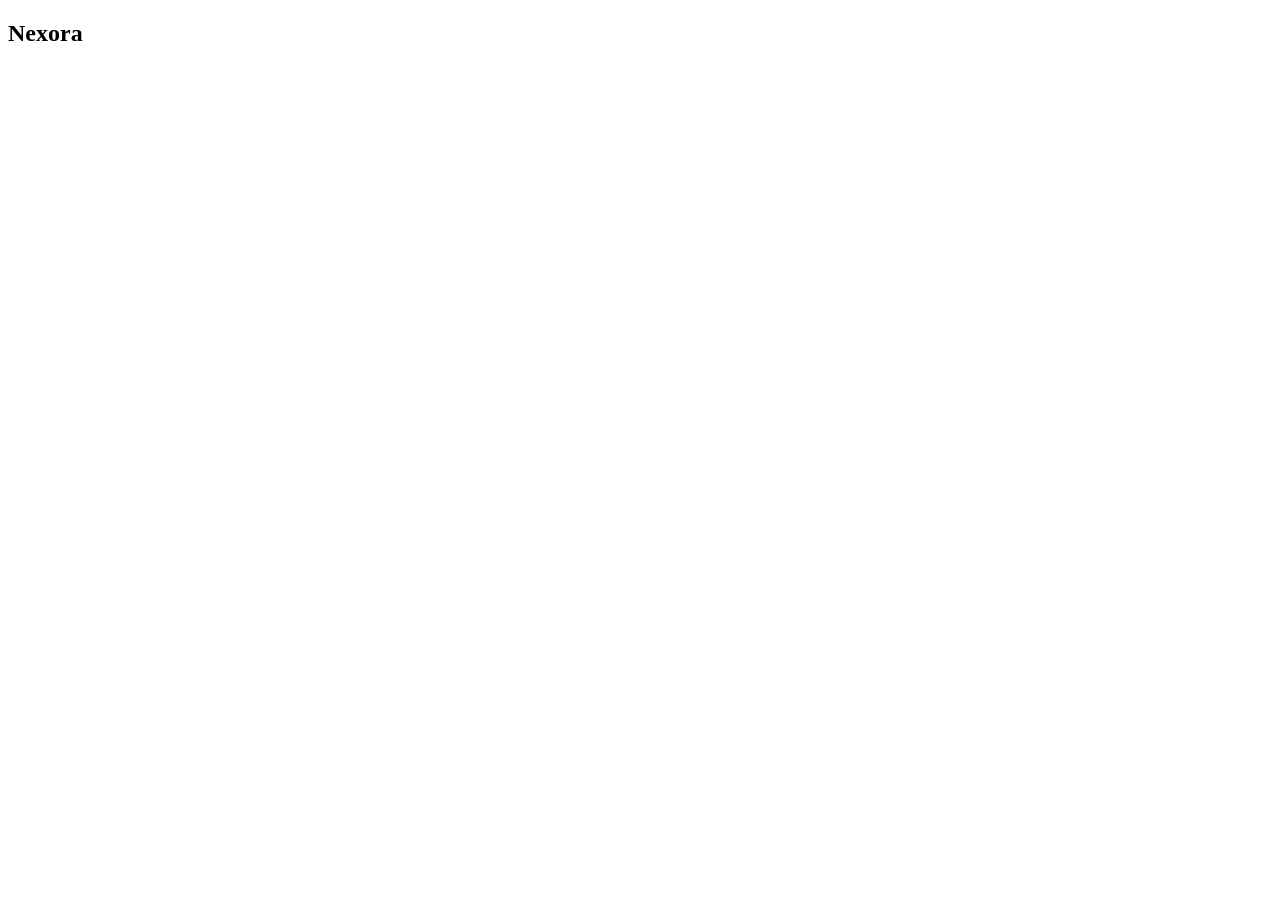
==== index.html @ 514aabbb "Add initial HTML structure for index.html" ====
<!DOCTYPE html>
<html lang="en">
<head>
    <meta charset="UTF-8">
    <meta name="viewport" content="width=device-width, initial-scale=1.0">
    <title>Nexora: Головна</title>
</head>
<body>
    <header>
        <h2 class="title-header"> Nexora</h2>
    </header>
    <main>

    </main>
    <footer>
        
    </footer>
</body>
</html>
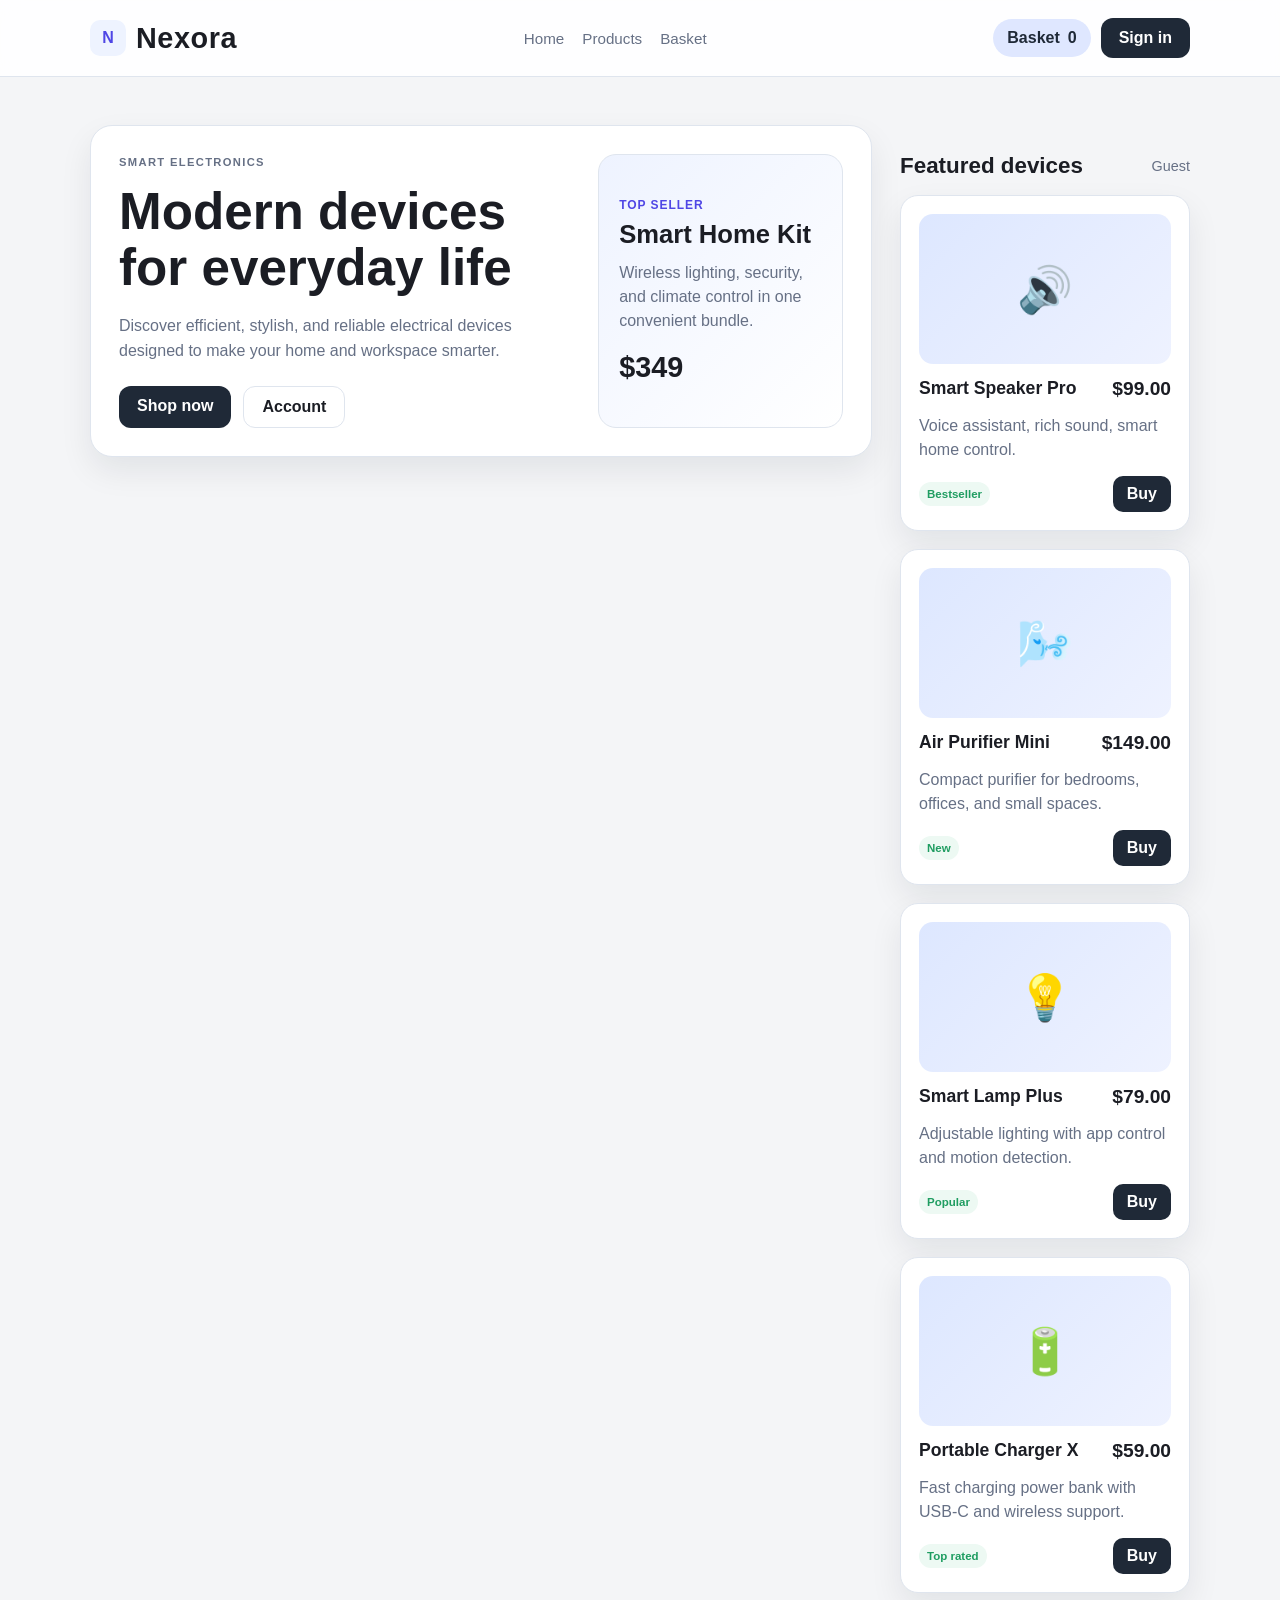
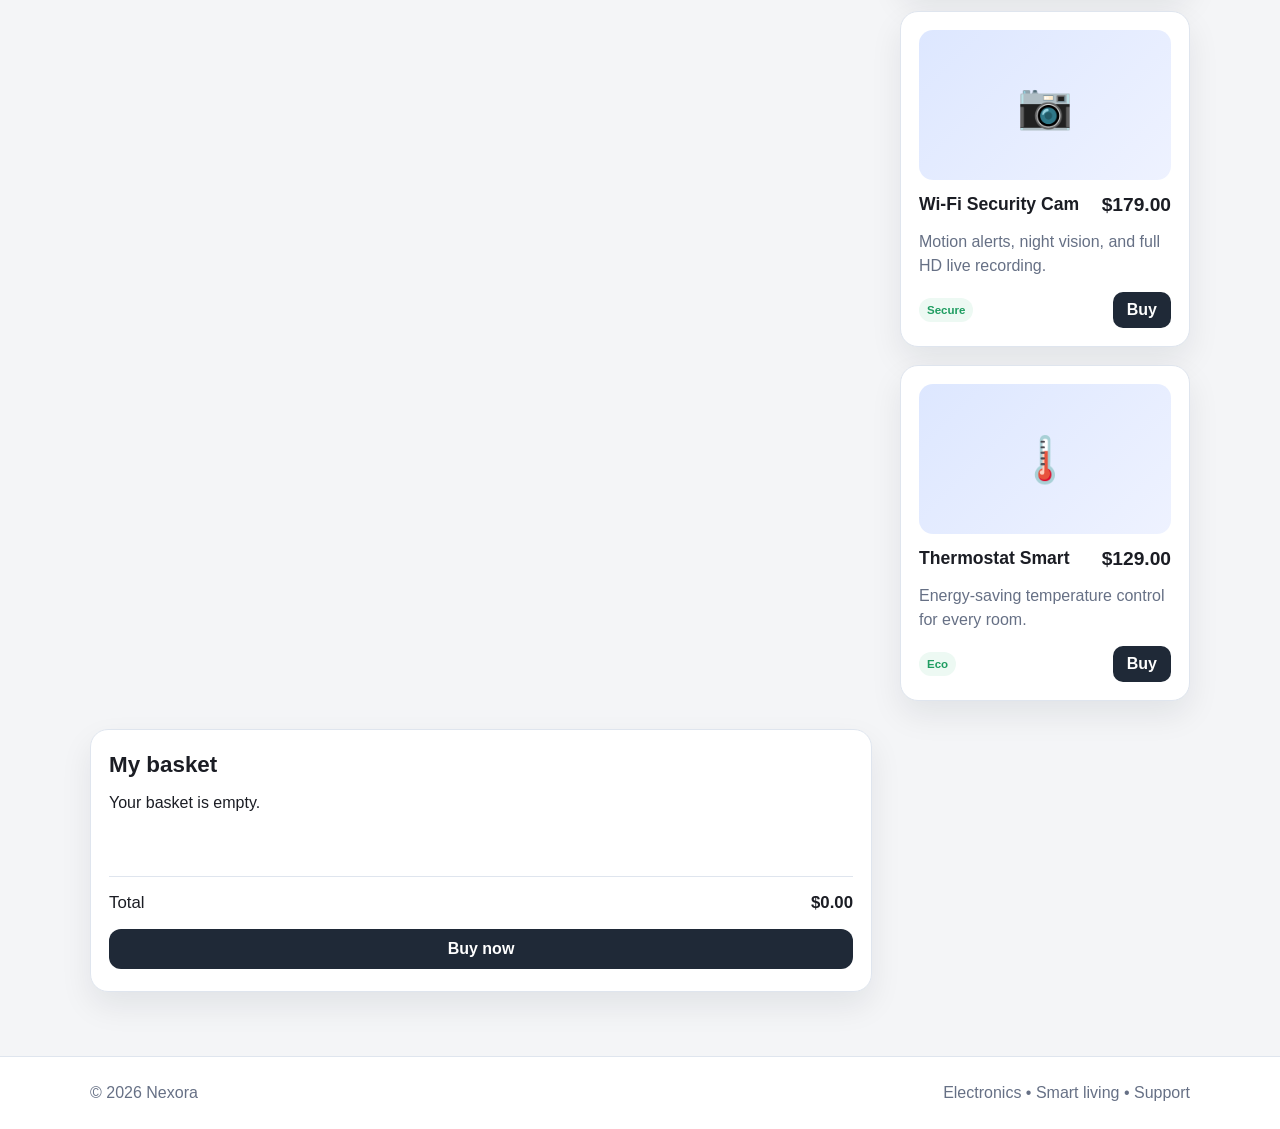
==== commit 9ab87945: "something" ====
--- a/index.html
+++ b/index.html
@@ -3,17 +3,105 @@
 <head>
     <meta charset="UTF-8">
     <meta name="viewport" content="width=device-width, initial-scale=1.0">
-    <title>Nexora: Головна</title>
+    <title>Nexora | Electrical Store</title>
+    <link rel="stylesheet" href="style.css">
 </head>
 <body>
-    <header>
-        <h2 class="title-header"> Nexora</h2>
+    <header class="site-header">
+        <div class="container header-inner">
+            <div class="brand-wrap">
+                <div class="brand-mark">N</div>
+                <h2 class="title-header">Nexora</h2>
+            </div>
+
+            <nav class="main-nav" aria-label="Main navigation">
+                <a href="#">Home</a>
+                <a href="#products">Products</a>
+                <a href="#cart">Basket</a>
+            </nav>
+
+            <div class="header-actions">
+                <div class="cart-pill" id="cart-summary">
+                    Basket <span id="cart-count">0</span>
+                </div>
+                <button id="signin-button" class="primary-button">Sign in</button>
+                <button id="signout-button" class="secondary-button hidden">Sign out</button>
+            </div>
+        </div>
     </header>
-    <main>
 
+    <main class="container page-content">
+        <section class="hero">
+            <div class="hero-copy">
+                <p class="eyebrow">Smart electronics</p>
+                <h1>Modern devices for everyday life</h1>
+                <p>
+                    Discover efficient, stylish, and reliable electrical devices designed to make your home and workspace smarter.
+                </p>
+                <div class="hero-buttons">
+                    <a href="#products" class="primary-button">Shop now</a>
+                    <button id="hero-signin" class="secondary-button">Account</button>
+                </div>
+            </div>
+
+            <div class="hero-card">
+                <span class="card-label">Top seller</span>
+                <h3>Smart Home Kit</h3>
+                <p>Wireless lighting, security, and climate control in one convenient bundle.</p>
+                <strong>$349</strong>
+            </div>
+        </section>
+
+        <section id="products" class="catalog">
+            <div class="section-header">
+                <h3>Featured devices</h3>
+                <span id="user-status">Guest</span>
+            </div>
+            <div id="product-grid" class="product-grid"></div>
+        </section>
+
+        <aside id="cart" class="cart-panel">
+            <div class="section-header">
+                <h3>My basket</h3>
+            </div>
+            <ul id="cart-items" class="cart-items">
+                <li class="empty-cart">Your basket is empty.</li>
+            </ul>
+            <div class="total-row">
+                <span>Total</span>
+                <strong id="total-price">$0.00</strong>
+            </div>
+            <button id="checkout-button" class="checkout-button">Buy now</button>
+        </aside>
     </main>
-    <footer>
-        
+
+    <footer class="site-footer">
+        <div class="container footer-inner">
+            <p>© 2026 Nexora</p>
+            <p>Electronics • Smart living • Support</p>
+        </div>
     </footer>
+
+    <div id="auth-modal" class="modal hidden" aria-hidden="true">
+        <div class="modal-content">
+            <button id="close-modal" class="close-modal" aria-label="Close sign in">×</button>
+            <h3>Sign in to Nexora</h3>
+            <form id="signin-form">
+                <label>
+                    Email
+                    <input id="email" type="email" placeholder="you@example.com" required>
+                </label>
+                <label>
+                    Password
+                    <input id="password" type="password" placeholder="Enter your password" required>
+                </label>
+                <button type="submit" class="primary-button full-width">Sign in</button>
+            </form>
+            <p class="demo-account">Demo account: demo@nexora.com / demo123</p>
+        </div>
+    </div>
+
+    <script src="script.js" defer></script>
 </body>
 </html>
+
--- a/style.css
+++ b/style.css
@@ -0,0 +1,486 @@
+:root {
+    --bg: #f4f5f7;
+    --panel: #ffffff;
+    --panel-alt: #eef3ff;
+    --text: #1b1d24;
+    --muted: #667085;
+    --border: #dfe5ee;
+    --primary: #1f2937;
+    --primary-soft: #dfe7ff;
+    --accent: #4f46e5;
+    --success: #1f9d61;
+    --shadow: 0 14px 32px rgba(17, 24, 39, 0.08);
+}
+
+* {
+    box-sizing: border-box;
+}
+
+html {
+    scroll-behavior: smooth;
+}
+
+body {
+    margin: 0;
+    font-family: Arial, Helvetica, sans-serif;
+    background: var(--bg);
+    color: var(--text);
+}
+
+a {
+    color: inherit;
+    text-decoration: none;
+}
+
+button,
+input {
+    font: inherit;
+}
+
+.container {
+    width: min(1100px, calc(100% - 32px));
+    margin: 0 auto;
+}
+
+.site-header {
+    background: rgba(255, 255, 255, 0.9);
+    border-bottom: 1px solid var(--border);
+    backdrop-filter: blur(10px);
+    position: sticky;
+    top: 0;
+    z-index: 10;
+}
+
+.header-inner {
+    display: flex;
+    align-items: center;
+    justify-content: space-between;
+    gap: 18px;
+    min-height: 76px;
+}
+
+.brand-wrap {
+    display: flex;
+    align-items: center;
+    gap: 10px;
+}
+
+.brand-mark {
+    width: 36px;
+    height: 36px;
+    display: grid;
+    place-items: center;
+    background: var(--panel-alt);
+    border-radius: 10px;
+    font-weight: 700;
+    color: var(--accent);
+}
+
+.title-header {
+    margin: 0;
+    font-size: 1.8rem;
+    letter-spacing: 0.02em;
+}
+
+.main-nav {
+    display: flex;
+    gap: 18px;
+    color: var(--muted);
+    font-size: 0.95rem;
+}
+
+.header-actions {
+    display: flex;
+    align-items: center;
+    gap: 10px;
+}
+
+.cart-pill {
+    background: var(--primary-soft);
+    color: var(--primary);
+    padding: 10px 14px;
+    border-radius: 999px;
+    font-weight: 700;
+    display: inline-flex;
+    align-items: center;
+    gap: 8px;
+}
+
+.primary-button,
+.secondary-button,
+.checkout-button {
+    border: none;
+    border-radius: 12px;
+    padding: 11px 18px;
+    font-weight: 700;
+    cursor: pointer;
+    transition: transform 0.2s ease, opacity 0.2s ease;
+}
+
+.primary-button,
+.checkout-button {
+    background: var(--primary);
+    color: #fff;
+}
+
+.secondary-button {
+    background: #fff;
+    border: 1px solid var(--border);
+    color: var(--text);
+}
+
+.primary-button:hover,
+.secondary-button:hover,
+.checkout-button:hover {
+    transform: translateY(-1px);
+}
+
+.hidden {
+    display: none !important;
+}
+
+.page-content {
+    padding: 48px 0 28px;
+    display: grid;
+    grid-template-columns: minmax(0, 2.2fr) minmax(290px, 0.8fr);
+    gap: 28px;
+    align-items: start;
+}
+
+.hero {
+    display: grid;
+    grid-template-columns: 1.5fr 0.8fr;
+    gap: 20px;
+    background: var(--panel);
+    border: 1px solid var(--border);
+    border-radius: 22px;
+    padding: 28px;
+    box-shadow: var(--shadow);
+}
+
+.eyebrow {
+    margin: 0 0 12px;
+    color: var(--accent);
+    text-transform: uppercase;
+    font-size: 0.7rem;
+    letter-spacing: 0.12em;
+    font-weight: 700;
+}
+
+.hero-copy h1 {
+    margin: 0;
+    font-size: clamp(2.1rem, 4vw, 3.3rem);
+    line-height: 1.1;
+}
+
+.hero-copy p {
+    color: var(--muted);
+    line-height: 1.6;
+    max-width: 560px;
+}
+
+.hero-buttons {
+    display: flex;
+    gap: 12px;
+    margin-top: 22px;
+    flex-wrap: wrap;
+}
+
+.hero-card {
+    background: linear-gradient(135deg, var(--panel-alt), #ffffff);
+    border: 1px solid var(--border);
+    border-radius: 18px;
+    padding: 22px 20px;
+    display: flex;
+    flex-direction: column;
+    justify-content: center;
+}
+
+.card-label {
+    display: inline-block;
+    margin-bottom: 8px;
+    font-size: 0.75rem;
+    text-transform: uppercase;
+    letter-spacing: 0.08em;
+    color: var(--accent);
+    font-weight: 700;
+}
+
+.hero-card h3 {
+    margin: 0 0 12px;
+    font-size: 1.6rem;
+}
+
+.hero-card p {
+    color: var(--muted);
+    line-height: 1.5;
+    margin: 0;
+}
+
+.hero-card strong {
+    display: block;
+    margin-top: 18px;
+    font-size: 1.8rem;
+}
+
+.catalog {
+    margin-top: 28px;
+    background: transparent;
+}
+
+.section-header {
+    display: flex;
+    align-items: center;
+    justify-content: space-between;
+    gap: 12px;
+    margin-bottom: 16px;
+}
+
+.section-header h3 {
+    margin: 0;
+    font-size: 1.4rem;
+}
+
+#user-status {
+    color: var(--muted);
+    font-size: 0.9rem;
+}
+
+.product-grid {
+    display: grid;
+    grid-template-columns: repeat(auto-fit, minmax(220px, 1fr));
+    gap: 18px;
+}
+
+.product-card {
+    background: var(--panel);
+    border: 1px solid var(--border);
+    border-radius: 18px;
+    padding: 18px;
+    box-shadow: var(--shadow);
+    display: flex;
+    flex-direction: column;
+    gap: 14px;
+}
+
+.product-image {
+    height: 150px;
+    border-radius: 14px;
+    background: linear-gradient(135deg, #dde7ff, #eef2ff);
+    display: flex;
+    align-items: center;
+    justify-content: center;
+    font-size: 2.8rem;
+}
+
+.product-info {
+    display: flex;
+    justify-content: space-between;
+    align-items: start;
+    gap: 10px;
+}
+
+.product-info h4 {
+    margin: 0;
+    font-size: 1.1rem;
+}
+
+.product-price {
+    font-size: 1.2rem;
+    font-weight: 700;
+}
+
+.product-card p {
+    color: var(--muted);
+    margin: 0;
+    line-height: 1.5;
+    min-height: 48px;
+}
+
+.product-meta {
+    display: flex;
+    justify-content: space-between;
+    align-items: center;
+    margin-top: auto;
+    gap: 12px;
+}
+
+.product-tag {
+    font-size: 0.72rem;
+    padding: 6px 8px;
+    border-radius: 999px;
+    background: #edf9f3;
+    color: var(--success);
+    font-weight: 700;
+}
+
+.buy-button {
+    border: none;
+    background: var(--primary);
+    color: #fff;
+    border-radius: 10px;
+    padding: 9px 14px;
+    cursor: pointer;
+    font-weight: 700;
+}
+
+.cart-panel {
+    background: var(--panel);
+    border: 1px solid var(--border);
+    border-radius: 18px;
+    padding: 22px 18px;
+    box-shadow: var(--shadow);
+    position: sticky;
+    top: 100px;
+}
+
+.cart-items {
+    list-style: none;
+    padding: 0;
+    margin: 0;
+    display: flex;
+    flex-direction: column;
+    gap: 12px;
+    min-height: 70px;
+}
+
+.cart-items li {
+    display: flex;
+    justify-content: space-between;
+    gap: 10px;
+    color: var(--text);
+    border-bottom: 1px solid var(--border);
+    padding-bottom: 10px;
+}
+
+.empty-cart {
+    color: var(--muted);
+    border: none !important;
+    padding-bottom: 0 !important;
+}
+
+.total-row {
+    display: flex;
+    justify-content: space-between;
+    align-items: center;
+    padding-top: 16px;
+    margin-top: 12px;
+    border-top: 1px solid var(--border);
+    font-size: 1.05rem;
+}
+
+.checkout-button {
+    width: 100%;
+    margin-top: 16px;
+}
+
+.site-footer {
+    border-top: 1px solid var(--border);
+    background: #fff;
+    margin-top: 36px;
+}
+
+.footer-inner {
+    display: flex;
+    align-items: center;
+    justify-content: space-between;
+    gap: 12px;
+    color: var(--muted);
+    min-height: 72px;
+    flex-wrap: wrap;
+}
+
+.modal {
+    position: fixed;
+    inset: 0;
+    background: rgba(12, 16, 24, 0.4);
+    display: grid;
+    place-items: center;
+    z-index: 20;
+}
+
+.modal-content {
+    position: relative;
+    width: min(440px, calc(100% - 24px));
+    background: #fff;
+    border-radius: 20px;
+    border: 1px solid var(--border);
+    padding: 24px 22px 20px;
+    box-shadow: var(--shadow);
+}
+
+.modal-content h3 {
+    margin: 0 0 18px;
+    font-size: 1.8rem;
+}
+
+#signin-form {
+    display: flex;
+    flex-direction: column;
+    gap: 16px;
+}
+
+#signin-form label {
+    display: flex;
+    flex-direction: column;
+    gap: 8px;
+    font-weight: 600;
+    color: var(--text);
+}
+
+#signin-form input {
+    border: 1px solid var(--border);
+    border-radius: 12px;
+    padding: 12px 14px;
+    font-size: 1rem;
+}
+
+.full-width {
+    width: 100%;
+    margin-top: 8px;
+}
+
+.close-modal {
+    position: absolute;
+    right: 16px;
+    top: 12px;
+    border: none;
+    background: transparent;
+    font-size: 2rem;
+    cursor: pointer;
+    color: var(--muted);
+}
+
+.demo-account {
+    text-align: center;
+    color: var(--muted);
+    margin-top: 18px;
+    font-size: 0.85rem;
+}
+
+@media (max-width: 860px) {
+    .page-content {
+        grid-template-columns: 1fr;
+    }
+
+    .hero {
+        grid-template-columns: 1fr;
+    }
+
+    .header-inner {
+        flex-wrap: wrap;
+        justify-content: center;
+        padding: 14px 0;
+    }
+
+    .main-nav {
+        order: 3;
+        width: 100%;
+        justify-content: center;
+    }
+
+    .cart-panel {
+        position: static;
+    }
+}
+
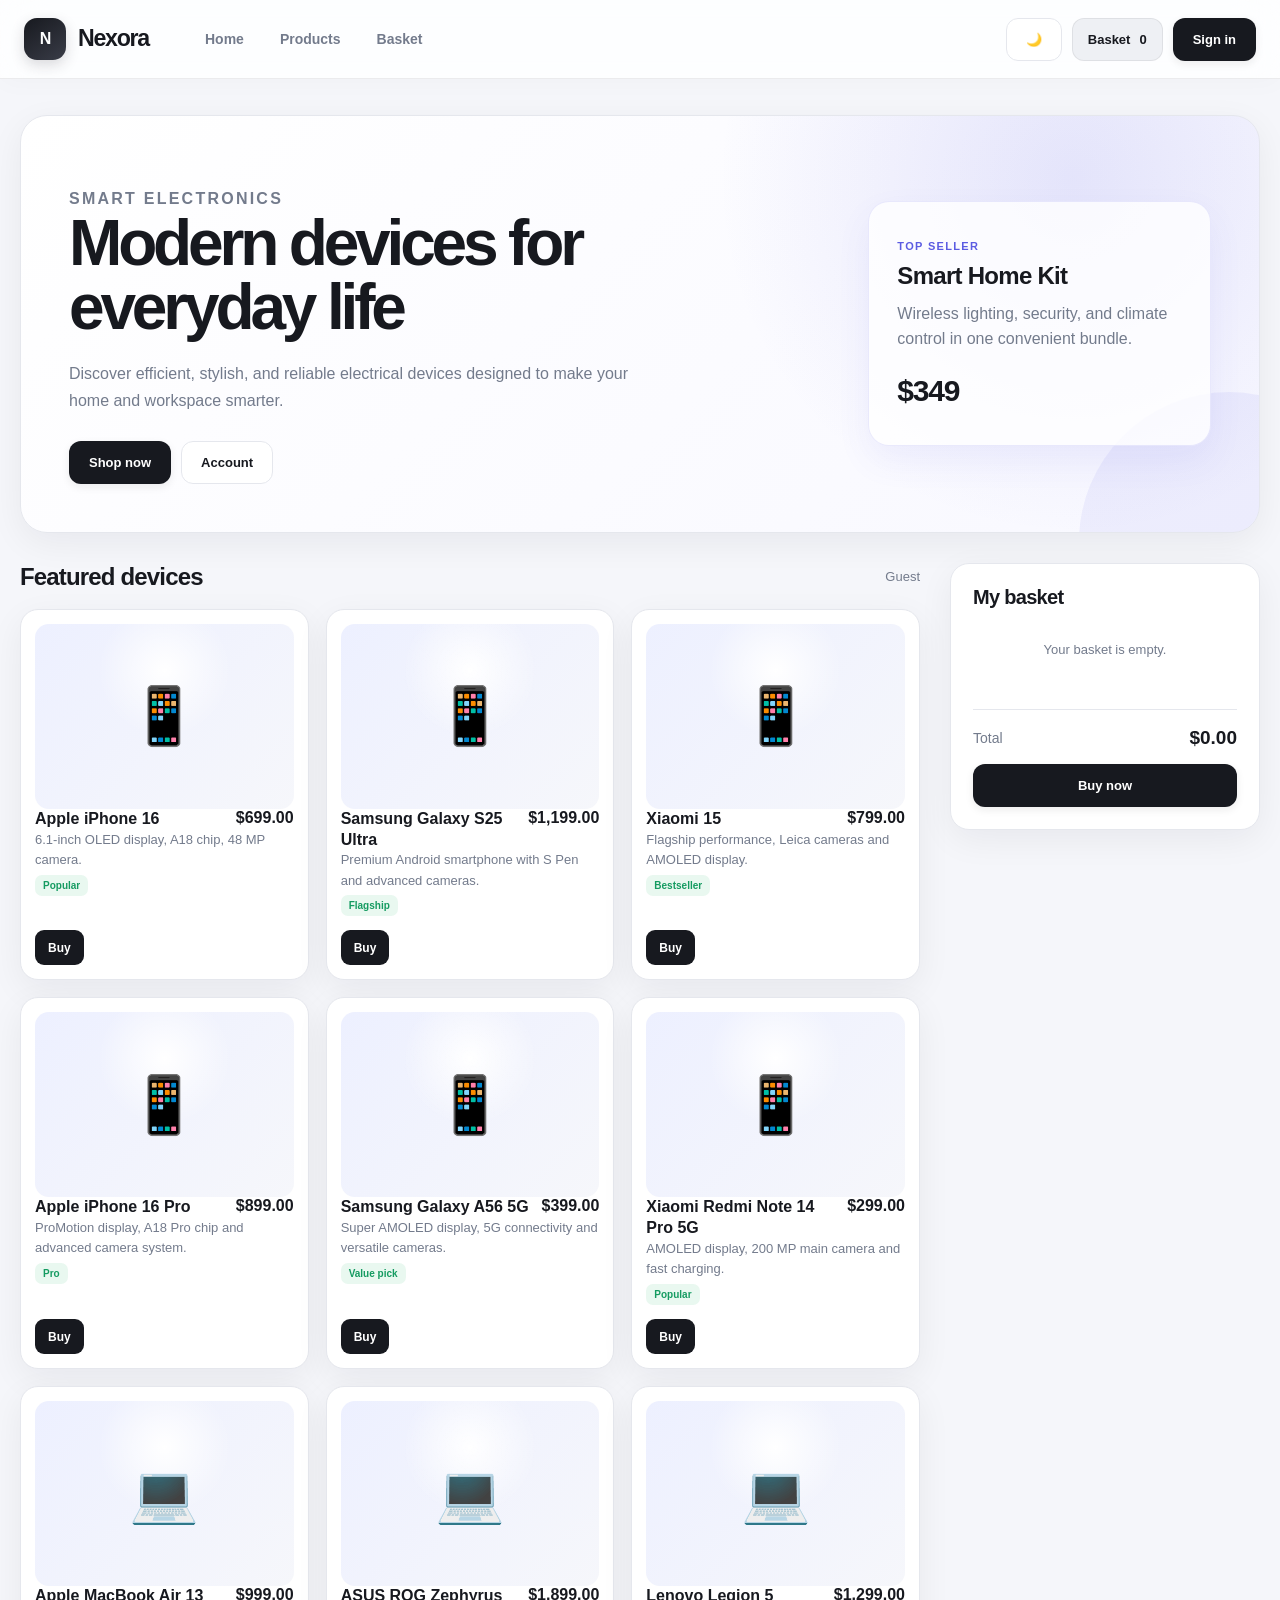
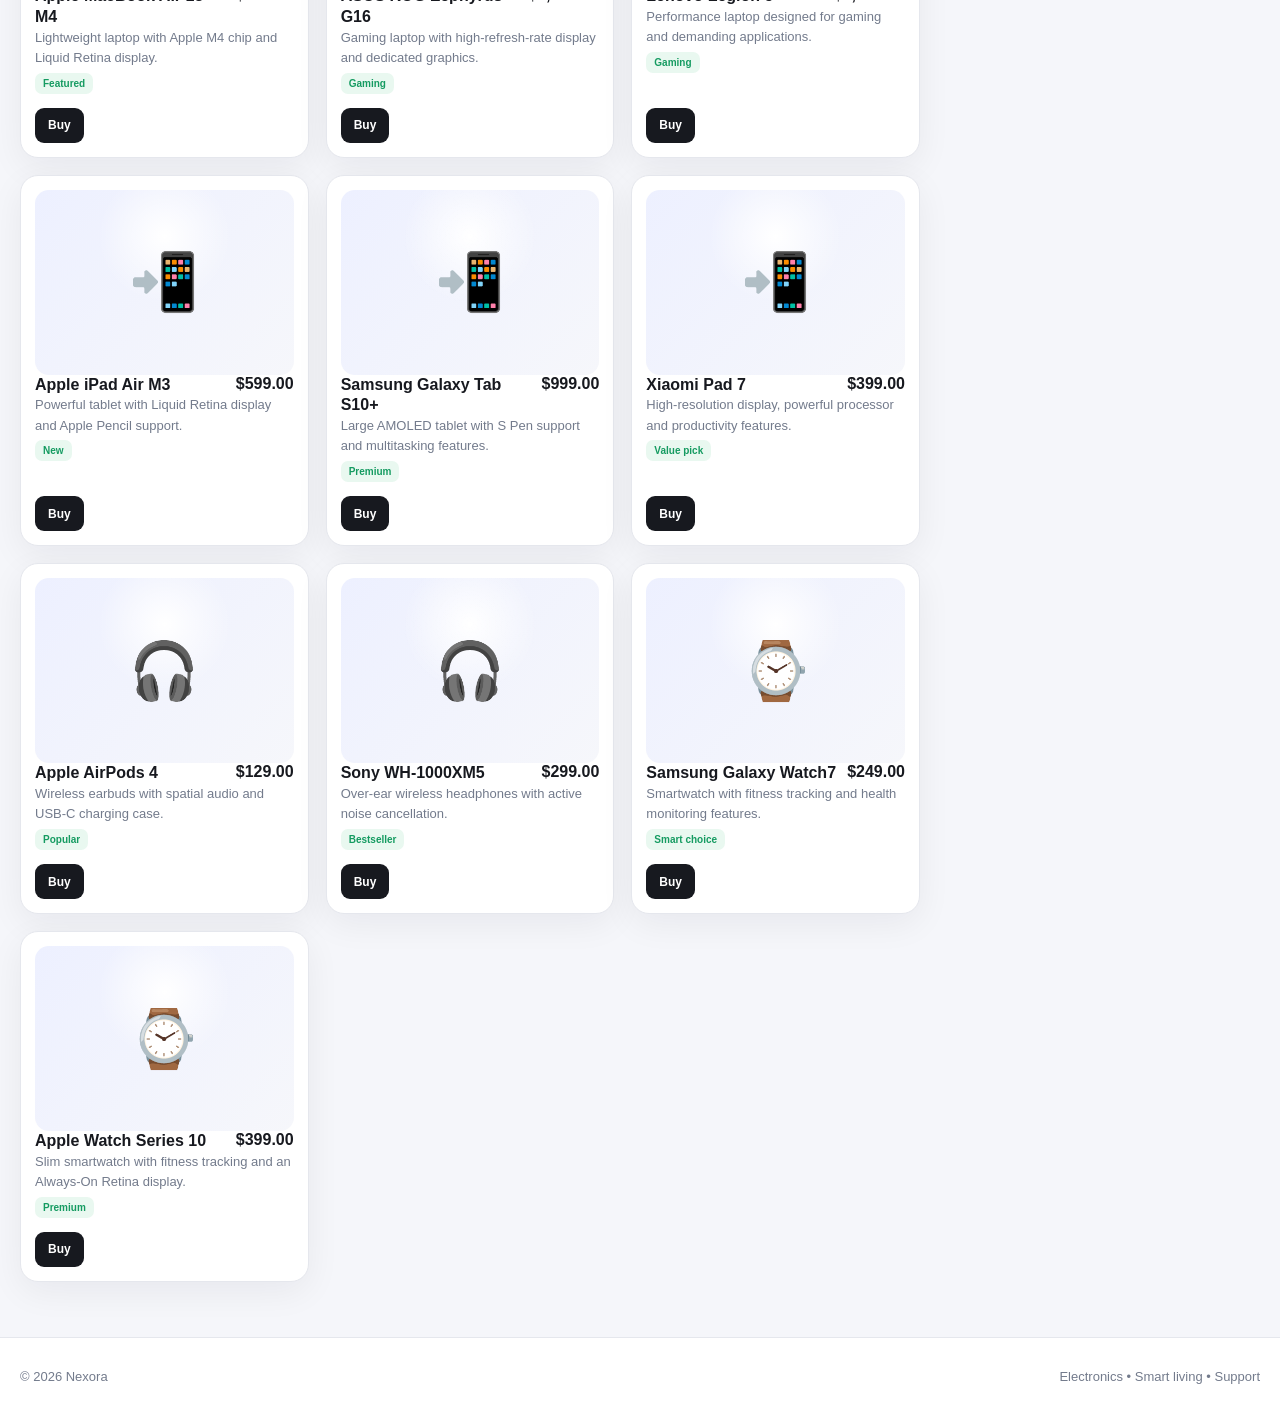
==== commit 70759f3c: "Дофіга всякого" ====
--- a/index.html
+++ b/index.html
@@ -21,6 +21,7 @@
             </nav>
 
             <div class="header-actions">
+                <button id="theme-button" class="secondary-button">🌙</button>
                 <div class="cart-pill" id="cart-summary">
                     Basket <span id="cart-count">0</span>
                 </div>
@@ -60,19 +61,23 @@
             <div id="product-grid" class="product-grid"></div>
         </section>
 
-        <aside id="cart" class="cart-panel">
-            <div class="section-header">
-                <h3>My basket</h3>
-            </div>
-            <ul id="cart-items" class="cart-items">
-                <li class="empty-cart">Your basket is empty.</li>
-            </ul>
-            <div class="total-row">
-                <span>Total</span>
-                <strong id="total-price">$0.00</strong>
-            </div>
-            <button id="checkout-button" class="checkout-button">Buy now</button>
-        </aside>
+
+<aside id="cart" class="cart-panel">
+    <div class="section-header">
+        <h3>My basket</h3>
+    </div>
+
+    <ul id="cart-items" class="cart-items">
+        <li class="empty-cart">Your basket is empty.</li>
+    </ul>
+
+    <div class="total-row">
+        <span>Total</span>
+        <strong id="total-price">$0.00</strong>
+    </div>
+
+    <button id="checkout-button" class="checkout-button">Buy now</button>
+</aside>
     </main>
 
     <footer class="site-footer">
--- a/style.css
+++ b/style.css
@@ -1,15 +1,15 @@
 :root {
-    --bg: #f4f5f7;
+    --bg: #f5f6fa;
     --panel: #ffffff;
-    --panel-alt: #eef3ff;
-    --text: #1b1d24;
-    --muted: #667085;
-    --border: #dfe5ee;
-    --primary: #1f2937;
-    --primary-soft: #dfe7ff;
-    --accent: #4f46e5;
-    --success: #1f9d61;
-    --shadow: 0 14px 32px rgba(17, 24, 39, 0.08);
+    --text: #17191f;
+    --muted: #737b8c;
+    --border: #e5e7ed;
+    --primary: #17191f;
+    --primary-soft: #eef0f4;
+    --accent: #5b5ce2;
+    --success: #159b61;
+    --shadow: 0 10px 35px rgba(20, 24, 35, 0.06);
+    --shadow-hover: 0 18px 45px rgba(20, 24, 35, 0.1);
 }
 
 * {
@@ -22,9 +22,10 @@
 
 body {
     margin: 0;
-    font-family: Arial, Helvetica, sans-serif;
+    min-width: 320px;
     background: var(--bg);
     color: var(--text);
+    font-family: Inter, Arial, Helvetica, sans-serif;
 }
 
 a {
@@ -37,381 +38,681 @@
     font: inherit;
 }
 
+button {
+    cursor: pointer;
+}
+
+.hidden {
+    display: none !important;
+}
+
 .container {
-    width: min(1100px, calc(100% - 32px));
+    width: min(1240px, calc(100% - 40px));
     margin: 0 auto;
 }
 
+
+/* HEADER */
+
 .site-header {
-    background: rgba(255, 255, 255, 0.9);
-    border-bottom: 1px solid var(--border);
-    backdrop-filter: blur(10px);
     position: sticky;
     top: 0;
-    z-index: 10;
+    z-index: 1000;
+    background: rgba(255, 255, 255, 0.82);
+    border-bottom: 1px solid rgba(20, 20, 25, 0.08);
+    backdrop-filter: blur(22px) saturate(180%);
+    -webkit-backdrop-filter: blur(22px) saturate(180%);
+    box-shadow: 0 4px 24px rgba(20, 20, 25, 0.025);
+    transition: background 0.25s ease, box-shadow 0.25s ease;
 }
 
 .header-inner {
-    display: flex;
-    align-items: center;
-    justify-content: space-between;
-    gap: 18px;
-    min-height: 76px;
+    width: min(1280px, calc(100% - 48px));
+    min-height: 78px;
+    margin: 0 auto;
+    display: flex;
+    align-items: center;
+    gap: 42px;
 }
 
 .brand-wrap {
-    display: flex;
-    align-items: center;
-    gap: 10px;
+    display: inline-flex;
+    align-items: center;
+    gap: 12px;
+    flex-shrink: 0;
+    text-decoration: none;
 }
 
 .brand-mark {
-    width: 36px;
-    height: 36px;
+    position: relative;
+    width: 42px;
+    height: 42px;
     display: grid;
     place-items: center;
-    background: var(--panel-alt);
-    border-radius: 10px;
-    font-weight: 700;
-    color: var(--accent);
+    border-radius: 13px;
+    background: linear-gradient(145deg, var(--primary), #393c47);
+    color: #fff;
+    font-size: 16px;
+    font-weight: 850;
+    letter-spacing: -0.06em;
+    box-shadow: 0 5px 14px rgba(35, 37, 45, 0.17);
+    transition: transform 0.25s ease, box-shadow 0.25s ease;
+}
+
+.brand-wrap:hover .brand-mark {
+    transform: translateY(-2px) rotate(-3deg);
+    box-shadow: 0 8px 20px rgba(35, 37, 45, 0.23);
 }
 
 .title-header {
     margin: 0;
-    font-size: 1.8rem;
-    letter-spacing: 0.02em;
+    color: var(--text);
+    font-size: 1.45rem;
+    font-weight: 850;
+    letter-spacing: -0.055em;
+    line-height: 1;
 }
 
 .main-nav {
     display: flex;
-    gap: 18px;
+    align-items: center;
+    gap: 8px;
+    margin-right: auto;
     color: var(--muted);
-    font-size: 0.95rem;
+    font-size: 14px;
+    font-weight: 650;
+}
+
+.main-nav a {
+    position: relative;
+    display: inline-flex;
+    align-items: center;
+    min-height: 42px;
+    padding: 0 14px;
+    border-radius: 10px;
+    color: inherit;
+    text-decoration: none;
+    transition: color 0.2s ease, background 0.2s ease;
+}
+
+.main-nav a:hover {
+    color: var(--text);
+    background: rgba(20, 20, 25, 0.045);
+}
+
+.main-nav a:focus-visible,
+.header-actions a:focus-visible,
+.header-actions button:focus-visible {
+    outline: 3px solid rgba(100, 90, 220, 0.35);
+    outline-offset: 3px;
 }
 
 .header-actions {
     display: flex;
     align-items: center;
     gap: 10px;
-}
-
-.cart-pill {
-    background: var(--primary-soft);
-    color: var(--primary);
-    padding: 10px 14px;
-    border-radius: 999px;
-    font-weight: 700;
-    display: inline-flex;
-    align-items: center;
-    gap: 8px;
+    flex-shrink: 0;
 }
 
 .primary-button,
 .secondary-button,
 .checkout-button {
-    border: none;
+    min-height: 43px;
+    padding: 0 19px;
+    display: inline-flex;
+    align-items: center;
+    justify-content: center;
+    gap: 8px;
+    border: 1px solid transparent;
     border-radius: 12px;
-    padding: 11px 18px;
-    font-weight: 700;
+    font-family: inherit;
+    font-size: 13px;
+    font-weight: 750;
+    text-decoration: none;
+    white-space: nowrap;
     cursor: pointer;
-    transition: transform 0.2s ease, opacity 0.2s ease;
+    transition:
+        transform 0.2s ease,
+        background 0.2s ease,
+        border-color 0.2s ease,
+        box-shadow 0.2s ease;
 }
 
 .primary-button,
 .checkout-button {
     background: var(--primary);
     color: #fff;
+    box-shadow: 0 3px 8px rgba(20, 20, 25, 0.08);
+}
+
+.primary-button:hover,
+.checkout-button:hover {
+    transform: translateY(-2px);
+    background: #2a2d34;
+    box-shadow: 0 7px 16px rgba(20, 20, 25, 0.13);
 }
 
 .secondary-button {
-    background: #fff;
+    background: rgba(255, 255, 255, 0.8);
+    color: var(--text);
+    border-color: var(--border);
+}
+
+.secondary-button:hover {
+    background: var(--bg);
+    border-color: #c9cbd2;
+    transform: translateY(-1px);
+}
+
+.cart-pill {
+    min-height: 43px;
+    padding: 0 15px;
+    display: inline-flex;
+    align-items: center;
+    justify-content: center;
+    gap: 9px;
+    border: 1px solid rgba(20, 20, 25, 0.07);
+    border-radius: 12px;
+    background: var(--primary-soft);
+    color: var(--text);
+    font-size: 13px;
+    font-weight: 750;
+    text-decoration: none;
+    white-space: nowrap;
+    transition: background 0.2s ease, transform 0.2s ease;
+}
+
+.cart-pill:hover {
+    background: #e9e8f3;
+    transform: translateY(-1px);
+}
+
+@media (max-width: 900px) {
+    .header-inner {
+        gap: 20px;
+        width: calc(100% - 32px);
+    }
+
+    .main-nav {
+        gap: 2px;
+    }
+
+    .main-nav a {
+        padding: 0 9px;
+        font-size: 13px;
+    }
+
+    .header-actions {
+        gap: 7px;
+    }
+
+    .primary-button,
+    .secondary-button,
+    .cart-pill {
+        padding: 0 12px;
+    }
+}
+
+@media (max-width: 640px) {
+    .header-inner {
+        min-height: 66px;
+        width: calc(100% - 24px);
+        gap: 12px;
+        flex-wrap: wrap;
+        padding: 12px 0;
+    }
+
+    .brand-mark {
+        width: 38px;
+        height: 38px;
+        border-radius: 11px;
+    }
+
+    .title-header {
+        font-size: 1.25rem;
+    }
+
+    .main-nav {
+        order: 3;
+        width: 100%;
+        margin: 0;
+        justify-content: space-between;
+        gap: 4px;
+    }
+
+    .main-nav a {
+        min-height: 36px;
+        padding: 0 10px;
+        font-size: 12px;
+    }
+
+    .header-actions {
+        margin-left: auto;
+        gap: 6px;
+    }
+
+    .primary-button,
+    .secondary-button,
+    .checkout-button,
+    .cart-pill {
+        min-height: 37px;
+        padding: 0 10px;
+        border-radius: 10px;
+        font-size: 12px;
+    }
+}
+
+@media (max-width: 380px) {
+    .header-inner {
+        gap: 8px;
+    }
+
+    .brand-wrap {
+        gap: 7px;
+    }
+
+    .title-header {
+        font-size: 1.1rem;
+    }
+
+    .main-nav a {
+        padding: 0 7px;
+        font-size: 11px;
+    }
+
+    .header-actions {
+        gap: 4px;
+    }
+
+    .primary-button,
+    .secondary-button,
+    .cart-pill {
+        padding: 0 8px;
+        font-size: 11px;
+    }
+}
+
+@media (prefers-reduced-motion: reduce) {
+    .site-header,
+    .brand-mark,
+    .main-nav a,
+    .primary-button,
+    .secondary-button,
+    .checkout-button,
+    .cart-pill {
+        transition: none;
+    }
+}
+
+
+/* MAIN LAYOUT */
+
+.page-content {
+    display: grid;
+    grid-template-columns: minmax(0, 1fr) 310px;
+    gap: 30px;
+    padding: 36px 0 55px;
+}
+
+/* IMPORTANT:
+   HERO занимает всю ширину,
+   поэтому товары больше не уезжают наверх вправо.
+*/
+
+.hero {
+    grid-column: 1 / -1;
+    min-height: 360px;
+    position: relative;
+    overflow: hidden;
+    display: grid;
+    grid-template-columns: minmax(0, 1.45fr) minmax(300px, 0.65fr);
+    gap: 35px;
+    padding: 48px;
     border: 1px solid var(--border);
-    color: var(--text);
-}
-
-.primary-button:hover,
-.secondary-button:hover,
-.checkout-button:hover {
-    transform: translateY(-1px);
-}
-
-.hidden {
-    display: none !important;
-}
-
-.page-content {
-    padding: 48px 0 28px;
-    display: grid;
-    grid-template-columns: minmax(0, 2.2fr) minmax(290px, 0.8fr);
-    gap: 28px;
-    align-items: start;
-}
-
-.hero {
-    display: grid;
-    grid-template-columns: 1.5fr 0.8fr;
-    gap: 20px;
-    background: var(--panel);
-    border: 1px solid var(--border);
-    border-radius: 22px;
-    padding: 28px;
+    border-radius: 27px;
+    background:
+        radial-gradient(
+            circle at 85% 15%,
+            rgba(91, 92, 226, 0.14),
+            transparent 32%
+        ),
+        linear-gradient(135deg, #ffffff, #f8f8ff);
     box-shadow: var(--shadow);
+}
+
+.hero::after {
+    content: "";
+    position: absolute;
+    width: 300px;
+    height: 300px;
+    right: -120px;
+    bottom: -160px;
+    border-radius: 50%;
+    background: rgba(91, 92, 226, 0.08);
+}
+
+.hero-copy {
+    position: relative;
+    z-index: 2;
 }
 
 .eyebrow {
     margin: 0 0 12px;
     color: var(--accent);
+    font-size: 12px;
+    font-weight: 800;
+    letter-spacing: 0.14em;
     text-transform: uppercase;
-    font-size: 0.7rem;
+}
+
+.hero-copy h1 {
+    max-width: 700px;
+    margin: 0;
+    font-size: clamp(2.7rem, 5vw, 4.5rem);
+    line-height: 0.99;
+    letter-spacing: -0.065em;
+}
+
+.hero-copy p {
+    max-width: 590px;
+    margin: 22px 0 0;
+    color: var(--muted);
+    font-size: 16px;
+    line-height: 1.65;
+}
+
+.hero-buttons {
+    display: flex;
+    gap: 10px;
+    margin-top: 27px;
+}
+
+.hero-card {
+    position: relative;
+    z-index: 2;
+    align-self: center;
+    min-height: 245px;
+    display: flex;
+    flex-direction: column;
+    justify-content: center;
+    padding: 28px;
+    border: 1px solid rgba(91, 92, 226, 0.13);
+    border-radius: 21px;
+    background: rgba(255, 255, 255, 0.8);
+    box-shadow: 0 15px 35px rgba(91, 92, 226, 0.07);
+}
+
+.card-label {
+    margin-bottom: 10px;
+    color: var(--accent);
+    font-size: 11px;
+    font-weight: 800;
     letter-spacing: 0.12em;
-    font-weight: 700;
-}
-
-.hero-copy h1 {
+    text-transform: uppercase;
+}
+
+.hero-card h3 {
     margin: 0;
-    font-size: clamp(2.1rem, 4vw, 3.3rem);
-    line-height: 1.1;
-}
-
-.hero-copy p {
+    font-size: 24px;
+    letter-spacing: -0.03em;
+}
+
+.hero-card p {
+    margin: 12px 0 0;
     color: var(--muted);
-    line-height: 1.6;
-    max-width: 560px;
-}
-
-.hero-buttons {
-    display: flex;
-    gap: 12px;
+    line-height: 1.55;
+}
+
+.hero-card strong {
     margin-top: 22px;
-    flex-wrap: wrap;
-}
-
-.hero-card {
-    background: linear-gradient(135deg, var(--panel-alt), #ffffff);
+    font-size: 30px;
+    letter-spacing: -0.04em;
+}
+
+/* CATALOG */
+
+.catalog {
+    grid-column: 1;
+    grid-row: 2;
+    min-width: 0;
+}
+
+.section-header {
+    display: flex;
+    align-items: center;
+    justify-content: space-between;
+    gap: 15px;
+    margin-bottom: 18px;
+}
+
+.section-header h3 {
+    margin: 0;
+    font-size: 24px;
+    letter-spacing: -0.035em;
+}
+
+#user-status {
+    color: var(--muted);
+    font-size: 13px;
+}
+
+/* PRODUCT GRID */
+
+.product-grid {
+    display: grid;
+    grid-template-columns: repeat(3, minmax(0, 1fr));
+    gap: 17px;
+}
+
+.product-card {
+    min-width: 0;
+    display: flex;
+    flex-direction: column;
+    gap: 14px;
+    padding: 14px;
     border: 1px solid var(--border);
     border-radius: 18px;
-    padding: 22px 20px;
-    display: flex;
-    flex-direction: column;
+    background: var(--panel);
+    box-shadow: var(--shadow);
+    transition:
+        transform 0.25s ease,
+        box-shadow 0.25s ease;
+}
+
+.product-card:hover {
+    transform: translateY(-5px);
+    box-shadow: var(--shadow-hover);
+}
+
+.product-image {
+    width: 100%;
+    height: 185px;
+    display: flex;
+    align-items: center;
     justify-content: center;
-}
-
-.card-label {
-    display: inline-block;
-    margin-bottom: 8px;
-    font-size: 0.75rem;
-    text-transform: uppercase;
-    letter-spacing: 0.08em;
-    color: var(--accent);
-    font-weight: 700;
-}
-
-.hero-card h3 {
-    margin: 0 0 12px;
-    font-size: 1.6rem;
-}
-
-.hero-card p {
-    color: var(--muted);
-    line-height: 1.5;
-    margin: 0;
-}
-
-.hero-card strong {
-    display: block;
-    margin-top: 18px;
-    font-size: 1.8rem;
-}
-
-.catalog {
-    margin-top: 28px;
-    background: transparent;
-}
-
-.section-header {
-    display: flex;
-    align-items: center;
+    border-radius: 14px;
+    background:
+        radial-gradient(circle at 50% 25%, white, transparent 35%),
+        linear-gradient(135deg, #edf0ff, #f6f7fb);
+    font-size: 3.5rem;
+}
+
+.product-info {
+    display: flex;
+    align-items: flex-start;
     justify-content: space-between;
-    gap: 12px;
-    margin-bottom: 16px;
-}
-
-.section-header h3 {
-    margin: 0;
-    font-size: 1.4rem;
-}
-
-#user-status {
-    color: var(--muted);
-    font-size: 0.9rem;
-}
-
-.product-grid {
-    display: grid;
-    grid-template-columns: repeat(auto-fit, minmax(220px, 1fr));
-    gap: 18px;
-}
-
-.product-card {
-    background: var(--panel);
-    border: 1px solid var(--border);
-    border-radius: 18px;
-    padding: 18px;
-    box-shadow: var(--shadow);
-    display: flex;
-    flex-direction: column;
-    gap: 14px;
-}
-
-.product-image {
-    height: 150px;
-    border-radius: 14px;
-    background: linear-gradient(135deg, #dde7ff, #eef2ff);
-    display: flex;
-    align-items: center;
-    justify-content: center;
-    font-size: 2.8rem;
-}
-
-.product-info {
-    display: flex;
-    justify-content: space-between;
-    align-items: start;
     gap: 10px;
 }
 
 .product-info h4 {
     margin: 0;
-    font-size: 1.1rem;
+    font-size: 16px;
+    line-height: 1.3;
 }
 
 .product-price {
-    font-size: 1.2rem;
+    flex-shrink: 0;
+    font-size: 16px;
+    font-weight: 800;
+}
+
+.product-card p {
+    min-height: 45px;
+    margin: 0;
+    color: var(--muted);
+    font-size: 13px;
+    line-height: 1.55;
+}
+
+.product-meta {
+    display: flex;
+    align-items: center;
+    justify-content: space-between;
+    gap: 10px;
+    margin-top: auto;
+}
+
+.product-tag {
+    padding: 5px 8px;
+    border-radius: 7px;
+    background: #e9f8f0;
+    color: var(--success);
+    font-size: 10px;
+    font-weight: 800;
+}
+
+.buy-button {
+    min-height: 35px;
+    padding: 0 13px;
+    border: 0;
+    border-radius: 9px;
+    background: var(--primary);
+    color: white;
+    font-size: 12px;
     font-weight: 700;
-}
-
-.product-card p {
-    color: var(--muted);
-    margin: 0;
-    line-height: 1.5;
-    min-height: 48px;
-}
-
-.product-meta {
-    display: flex;
-    justify-content: space-between;
-    align-items: center;
-    margin-top: auto;
+    transition: 0.2s ease;
+}
+
+.buy-button:hover {
+    background: var(--accent);
+    transform: translateY(-1px);
+}
+
+/* CART */
+
+.cart-panel {
+    grid-column: 2;
+    grid-row: 2;
+    align-self: start;
+    position: sticky;
+    top: 92px;
+    padding: 22px;
+    border: 1px solid var(--border);
+    border-radius: 19px;
+    background: var(--panel);
+    box-shadow: var(--shadow);
+}
+
+.cart-panel .section-header {
+    margin-bottom: 15px;
+}
+
+.cart-panel .section-header h3 {
+    font-size: 20px;
+}
+
+.cart-items {
+    min-height: 80px;
+    display: flex;
+    flex-direction: column;
     gap: 12px;
-}
-
-.product-tag {
-    font-size: 0.72rem;
-    padding: 6px 8px;
-    border-radius: 999px;
-    background: #edf9f3;
-    color: var(--success);
-    font-weight: 700;
-}
-
-.buy-button {
-    border: none;
-    background: var(--primary);
-    color: #fff;
-    border-radius: 10px;
-    padding: 9px 14px;
-    cursor: pointer;
-    font-weight: 700;
-}
-
-.cart-panel {
-    background: var(--panel);
-    border: 1px solid var(--border);
-    border-radius: 18px;
-    padding: 22px 18px;
-    box-shadow: var(--shadow);
-    position: sticky;
-    top: 100px;
-}
-
-.cart-items {
-    list-style: none;
     padding: 0;
     margin: 0;
-    display: flex;
-    flex-direction: column;
-    gap: 12px;
-    min-height: 70px;
+    list-style: none;
 }
 
 .cart-items li {
     display: flex;
     justify-content: space-between;
     gap: 10px;
-    color: var(--text);
+    padding-bottom: 11px;
     border-bottom: 1px solid var(--border);
-    padding-bottom: 10px;
+    font-size: 13px;
 }
 
 .empty-cart {
+    display: block !important;
+    padding: 18px 0 !important;
     color: var(--muted);
-    border: none !important;
-    padding-bottom: 0 !important;
+    text-align: center;
+    border: 0 !important;
 }
 
 .total-row {
     display: flex;
+    align-items: center;
     justify-content: space-between;
-    align-items: center;
-    padding-top: 16px;
-    margin-top: 12px;
+    margin-top: 5px;
+    padding-top: 17px;
     border-top: 1px solid var(--border);
-    font-size: 1.05rem;
+}
+
+.total-row span {
+    color: var(--muted);
+    font-size: 14px;
+}
+
+.total-row strong {
+    font-size: 19px;
 }
 
 .checkout-button {
     width: 100%;
-    margin-top: 16px;
-}
+    margin-top: 15px;
+}
+
+/* FOOTER */
 
 .site-footer {
     border-top: 1px solid var(--border);
-    background: #fff;
-    margin-top: 36px;
+    background: white;
 }
 
 .footer-inner {
+    min-height: 78px;
     display: flex;
     align-items: center;
     justify-content: space-between;
-    gap: 12px;
     color: var(--muted);
-    min-height: 72px;
-    flex-wrap: wrap;
-}
+    font-size: 13px;
+}
+
+/* MODAL */
 
 .modal {
     position: fixed;
     inset: 0;
-    background: rgba(12, 16, 24, 0.4);
+    z-index: 1000;
     display: grid;
     place-items: center;
-    z-index: 20;
+    padding: 20px;
+    background: rgba(15, 18, 25, 0.58);
+    backdrop-filter: blur(7px);
 }
 
 .modal-content {
     position: relative;
-    width: min(440px, calc(100% - 24px));
-    background: #fff;
-    border-radius: 20px;
+    width: min(450px, 100%);
+    padding: 30px;
     border: 1px solid var(--border);
-    padding: 24px 22px 20px;
-    box-shadow: var(--shadow);
+    border-radius: 22px;
+    background: var(--panel);
+    box-shadow: 0 25px 80px rgba(0, 0, 0, 0.2);
 }
 
 .modal-content h3 {
-    margin: 0 0 18px;
-    font-size: 1.8rem;
+    margin: 0 0 22px;
+    font-size: 27px;
 }
 
 #signin-form {
@@ -423,64 +724,371 @@
 #signin-form label {
     display: flex;
     flex-direction: column;
-    gap: 8px;
-    font-weight: 600;
+    gap: 7px;
+    font-size: 14px;
+    font-weight: 700;
+}
+
+#signin-form input {
+    width: 100%;
+    min-height: 45px;
+    padding: 0 13px;
+    border: 1px solid var(--border);
+    border-radius: 11px;
+    outline: none;
+    background: var(--panel);
     color: var(--text);
 }
 
-#signin-form input {
-    border: 1px solid var(--border);
-    border-radius: 12px;
-    padding: 12px 14px;
-    font-size: 1rem;
+#signin-form input:focus {
+    border-color: var(--accent);
+    box-shadow: 0 0 0 3px rgba(91, 92, 226, 0.12);
 }
 
 .full-width {
     width: 100%;
-    margin-top: 8px;
 }
 
 .close-modal {
     position: absolute;
-    right: 16px;
     top: 12px;
-    border: none;
+    right: 14px;
+    width: 36px;
+    height: 36px;
+    border: 0;
+    border-radius: 9px;
     background: transparent;
-    font-size: 2rem;
-    cursor: pointer;
     color: var(--muted);
+    font-size: 26px;
+}
+
+.close-modal:hover {
+    background: var(--bg);
 }
 
 .demo-account {
+    margin: 17px 0 0;
+    color: var(--muted);
+    font-size: 12px;
     text-align: center;
-    color: var(--muted);
-    margin-top: 18px;
-    font-size: 0.85rem;
-}
-
-@media (max-width: 860px) {
+}
+
+/* DARK THEME */
+
+body.dark-theme {
+    --bg: #0e1014;
+    --panel: #171a21;
+    --text: #f2f4f7;
+    --muted: #969eac;
+    --border: #292e39;
+    --primary: #f2f4f7;
+    --primary-soft: #242934;
+    --accent: #818cf8;
+    --success: #34d399;
+    --shadow: 0 10px 35px rgba(0, 0, 0, 0.25);
+    --shadow-hover: 0 18px 45px rgba(0, 0, 0, 0.38);
+}
+
+body.dark-theme .site-header {
+    background: rgba(14, 16, 20, 0.9);
+}
+
+body.dark-theme .brand-mark {
+    background: #f2f4f7;
+    color: #171a21;
+}
+
+body.dark-theme .hero {
+    background:
+        radial-gradient(
+            circle at 85% 15%,
+            rgba(129, 140, 248, 0.15),
+            transparent 32%
+        ),
+        linear-gradient(135deg, #171a21, #1c202b);
+}
+
+body.dark-theme .hero-card {
+    background: rgba(29, 33, 44, 0.85);
+    border-color: #303649;
+}
+
+body.dark-theme .secondary-button {
+    background: var(--panel);
+    color: var(--text);
+    border-color: var(--border);
+}
+
+body.dark-theme .cart-pill {
+    background: var(--primary-soft);
+    color: var(--text);
+}
+
+body.dark-theme .primary-button,
+body.dark-theme .checkout-button,
+body.dark-theme .buy-button {
+    background: #f2f4f7;
+    color: #171a21;
+}
+
+body.dark-theme .product-image {
+    background:
+        radial-gradient(circle at 50% 25%, #343948, transparent 35%),
+        linear-gradient(135deg, #202533, #181b22);
+}
+
+body.dark-theme .site-footer {
+    background: var(--panel);
+}
+
+body.dark-theme #signin-form input {
+    background: #101218;
+    color: var(--text);
+    border-color: var(--border);
+}
+
+/* TABLET */
+
+@media (max-width: 1050px) {
+    .product-grid {
+        grid-template-columns: repeat(2, minmax(0, 1fr));
+    }
+
+    .hero {
+        padding: 38px;
+    }
+
+    .hero-copy h1 {
+        font-size: 3.3rem;
+    }
+}
+
+/* SMALL LAPTOP / TABLET */
+
+@media (max-width: 850px) {
     .page-content {
         grid-template-columns: 1fr;
     }
 
     .hero {
+        grid-column: 1;
         grid-template-columns: 1fr;
     }
 
+    .catalog {
+        grid-column: 1;
+        grid-row: auto;
+    }
+
+    .cart-panel {
+        grid-column: 1;
+        grid-row: auto;
+        position: static;
+    }
+
+    .product-grid {
+        grid-template-columns: repeat(3, minmax(0, 1fr));
+    }
+
+    .main-nav {
+        gap: 18px;
+    }
+}
+
+/* MOBILE */
+
+@media (max-width: 650px) {
+    .container {
+        width: calc(100% - 24px);
+    }
+
     .header-inner {
+        min-height: auto;
+        padding: 12px 0;
         flex-wrap: wrap;
-        justify-content: center;
-        padding: 14px 0;
+        gap: 10px;
     }
 
     .main-nav {
         order: 3;
         width: 100%;
         justify-content: center;
-    }
-
-    .cart-panel {
-        position: static;
-    }
-}
-
+        gap: 22px;
+        padding-top: 4px;
+        font-size: 13px;
+    }
+
+    .header-actions {
+        gap: 5px;
+    }
+
+    .header-actions .primary-button,
+    .header-actions .secondary-button {
+        min-height: 36px;
+        padding: 0 10px;
+        font-size: 12px;
+    }
+
+    .cart-pill {
+        min-height: 36px;
+        padding: 0 10px;
+        font-size: 12px;
+    }
+
+    .page-content {
+        padding: 20px 0 40px;
+        gap: 24px;
+    }
+
+    .hero {
+        padding: 27px 22px;
+        border-radius: 21px;
+    }
+
+    .hero-copy h1 {
+        font-size: 2.4rem;
+    }
+
+    .hero-copy p {
+        font-size: 14px;
+    }
+
+    .hero-buttons {
+        flex-wrap: wrap;
+    }
+
+    .hero-buttons .primary-button,
+    .hero-buttons .secondary-button {
+        flex: 1;
+    }
+
+    .product-grid {
+        grid-template-columns: repeat(2, minmax(0, 1fr));
+        gap: 12px;
+    }
+
+    .product-card {
+        padding: 11px;
+        gap: 11px;
+    }
+
+    .product-image {
+        height: 145px;
+        font-size: 2.7rem;
+    }
+
+    .product-info {
+        flex-direction: column;
+        gap: 5px;
+    }
+
+    .product-price {
+        font-size: 15px;
+    }
+
+    .product-card p {
+        min-height: 55px;
+        font-size: 12px;
+    }
+
+    .product-meta {
+        align-items: flex-end;
+        flex-direction: column;
+    }
+
+    .buy-button {
+        width: 100%;
+    }
+
+    .footer-inner {
+        min-height: 70px;
+        flex-direction: column;
+        align-items: flex-start;
+        justify-content: center;
+        gap: 4px;
+    }
+}
+
+/* VERY SMALL */
+
+@media (max-width: 430px) {
+    .title-header {
+        font-size: 18px;
+    }
+
+    .header-actions .primary-button {
+        display: none;
+    }
+
+    .hero-copy h1 {
+        font-size: 2.05rem;
+    }
+
+    .product-grid {
+        grid-template-columns: 1fr;
+    }
+
+    .product-card {
+        display: grid;
+        grid-template-columns: 110px 1fr;
+        column-gap: 13px;
+    }
+
+    .product-image {
+        grid-row: 1 / 4;
+        height: 140px;
+    }
+
+    .product-meta {
+        flex-direction: row;
+        align-items: center;
+    }
+
+    .buy-button {
+        width: auto;
+    }
+}
+.cart-item {
+    display: flex;
+    align-items: center;
+    justify-content: space-between;
+    gap: 12px;
+    padding: 12px 0;
+}
+
+.cart-item-info {
+    display: flex;
+    flex: 1;
+    flex-direction: column;
+    gap: 6px;
+    min-width: 0;
+}
+
+.cart-item-info span {
+    overflow-wrap: anywhere;
+}
+
+.cart-item-info strong {
+    font-size: 14px;
+}
+
+.cart-remove-button {
+    display: grid;
+    flex-shrink: 0;
+    width: 32px;
+    height: 32px;
+    place-items: center;
+    border: 1px solid var(--border);
+    border-radius: 9px;
+    background: transparent;
+    color: #e5484d;
+    font-size: 23px;
+    line-height: 1;
+    cursor: pointer;
+    transition: background 0.2s ease, color 0.2s ease;
+}
+
+.cart-remove-button:hover {
+    background: #e5484d;
+    color: white;
+}
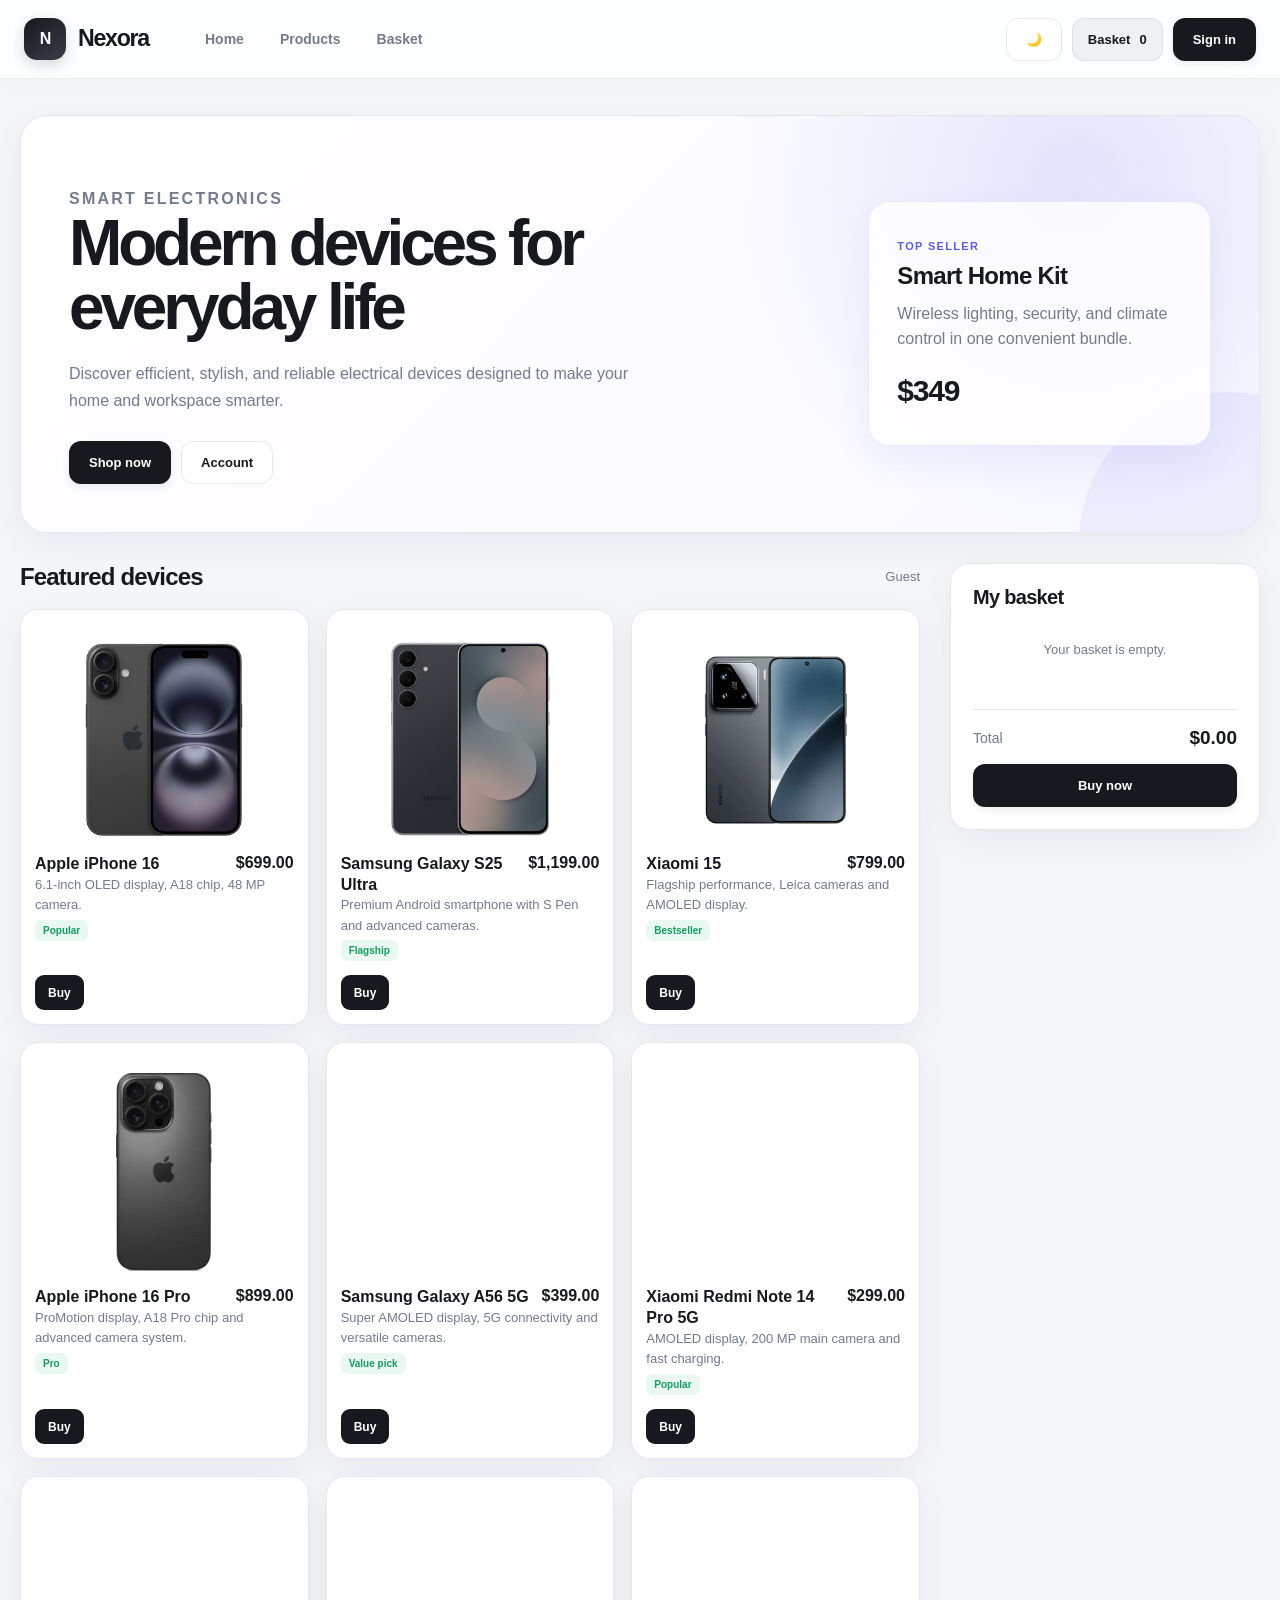
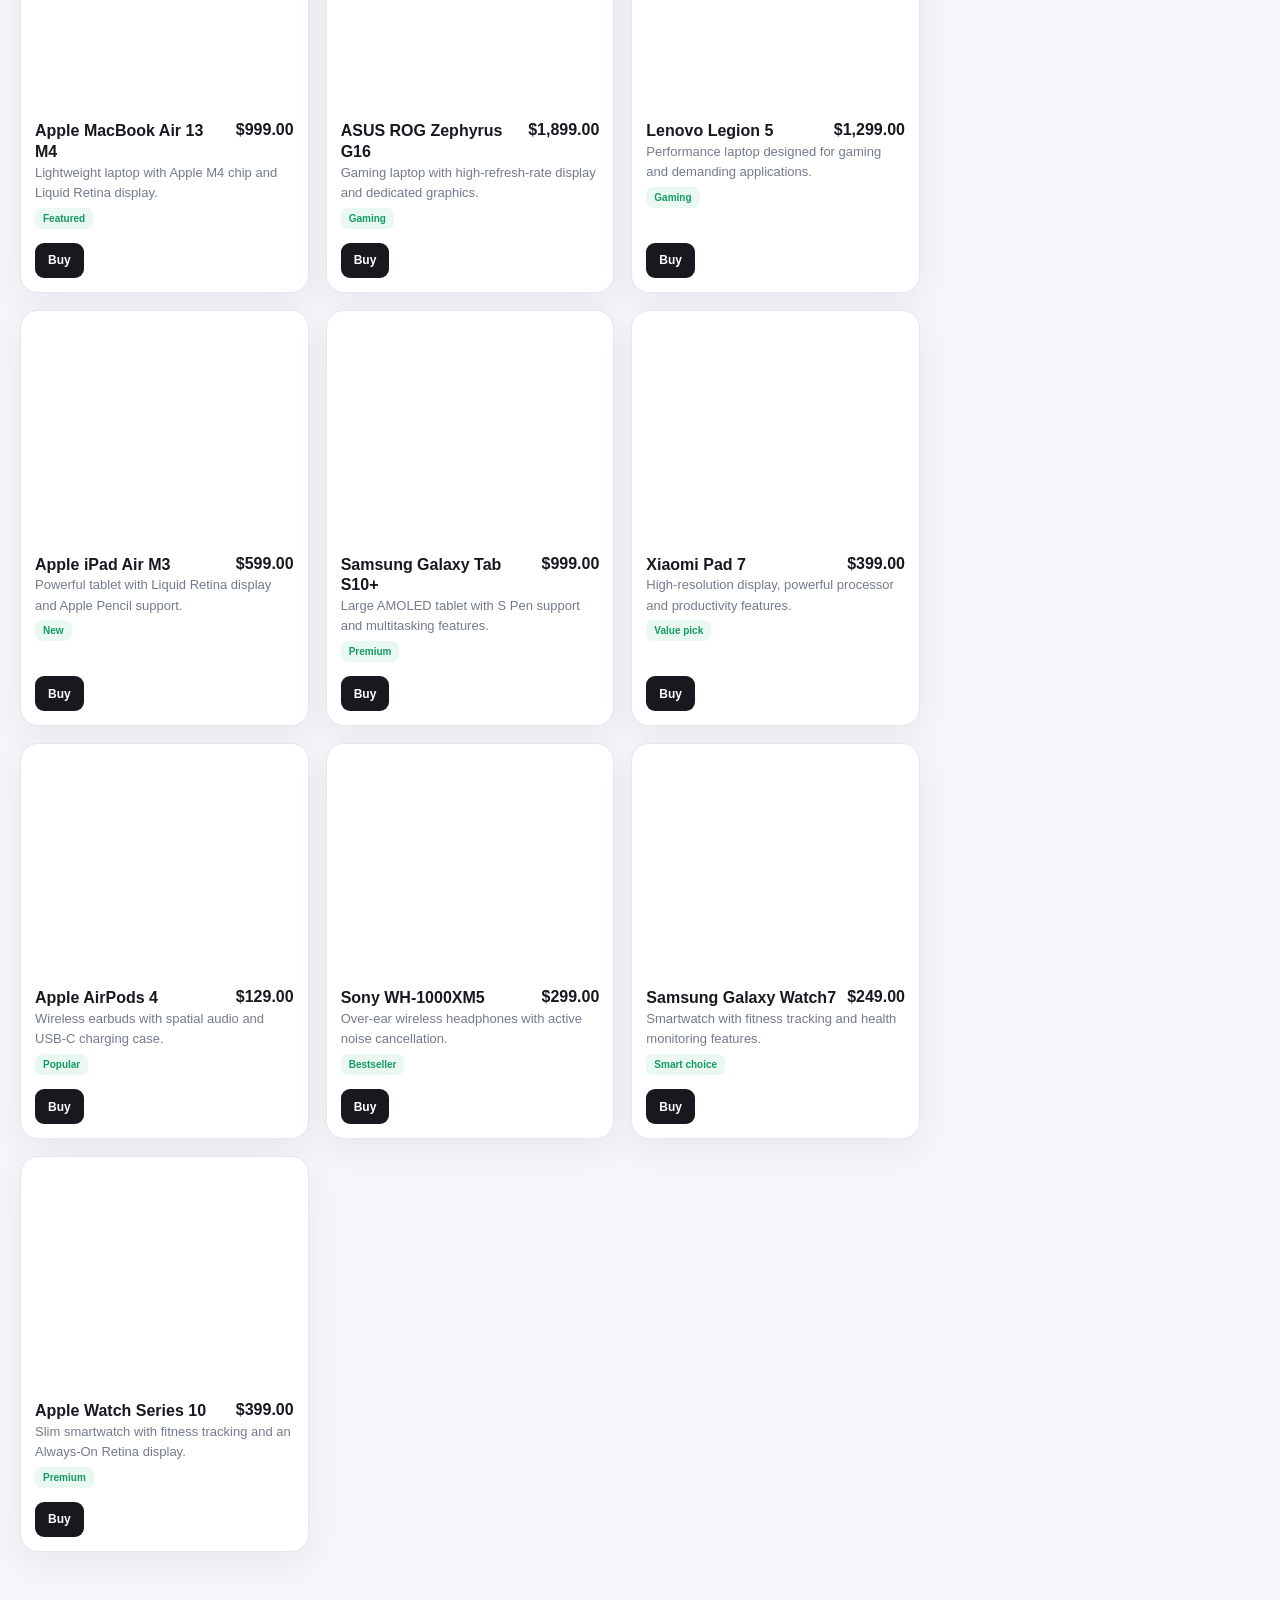
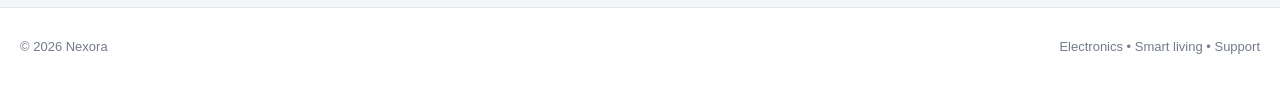
==== commit 8731a19e: "зробив аналітику" ====
--- a/index.html
+++ b/index.html
@@ -6,6 +6,15 @@
     <title>Nexora | Electrical Store</title>
     <link rel="stylesheet" href="style.css">
 </head>
+<!-- Google tag (gtag.js) -->
+<script async src="https://www.googletagmanager.com/gtag/js?id=G-FH5Z4P3D67"></script>
+<script>
+  window.dataLayer = window.dataLayer || [];
+  function gtag(){dataLayer.push(arguments);}
+  gtag('js', new Date());
+
+  gtag('config', 'G-FH5Z4P3D67');
+</script>
 <body>
     <header class="site-header">
         <div class="container header-inner">
--- a/style.css
+++ b/style.css
@@ -1091,4 +1091,27 @@
 .cart-remove-button:hover {
     background: #e5484d;
     color: white;
+}
+.product-image {
+    width: 100%;
+    height: 230px;
+    display: flex;
+    align-items: center;
+    justify-content: center;
+    padding: 16px;
+    box-sizing: border-box;
+    overflow: hidden;
+    background: #ffffff;
+    border-radius: 14px;
+}
+
+.product-image img {
+    width: 100%;
+    height: 100%;
+    object-fit: contain;
+    transition: transform 0.25s ease;
+}
+
+.product-card:hover .product-image img {
+    transform: scale(1.05);
 }
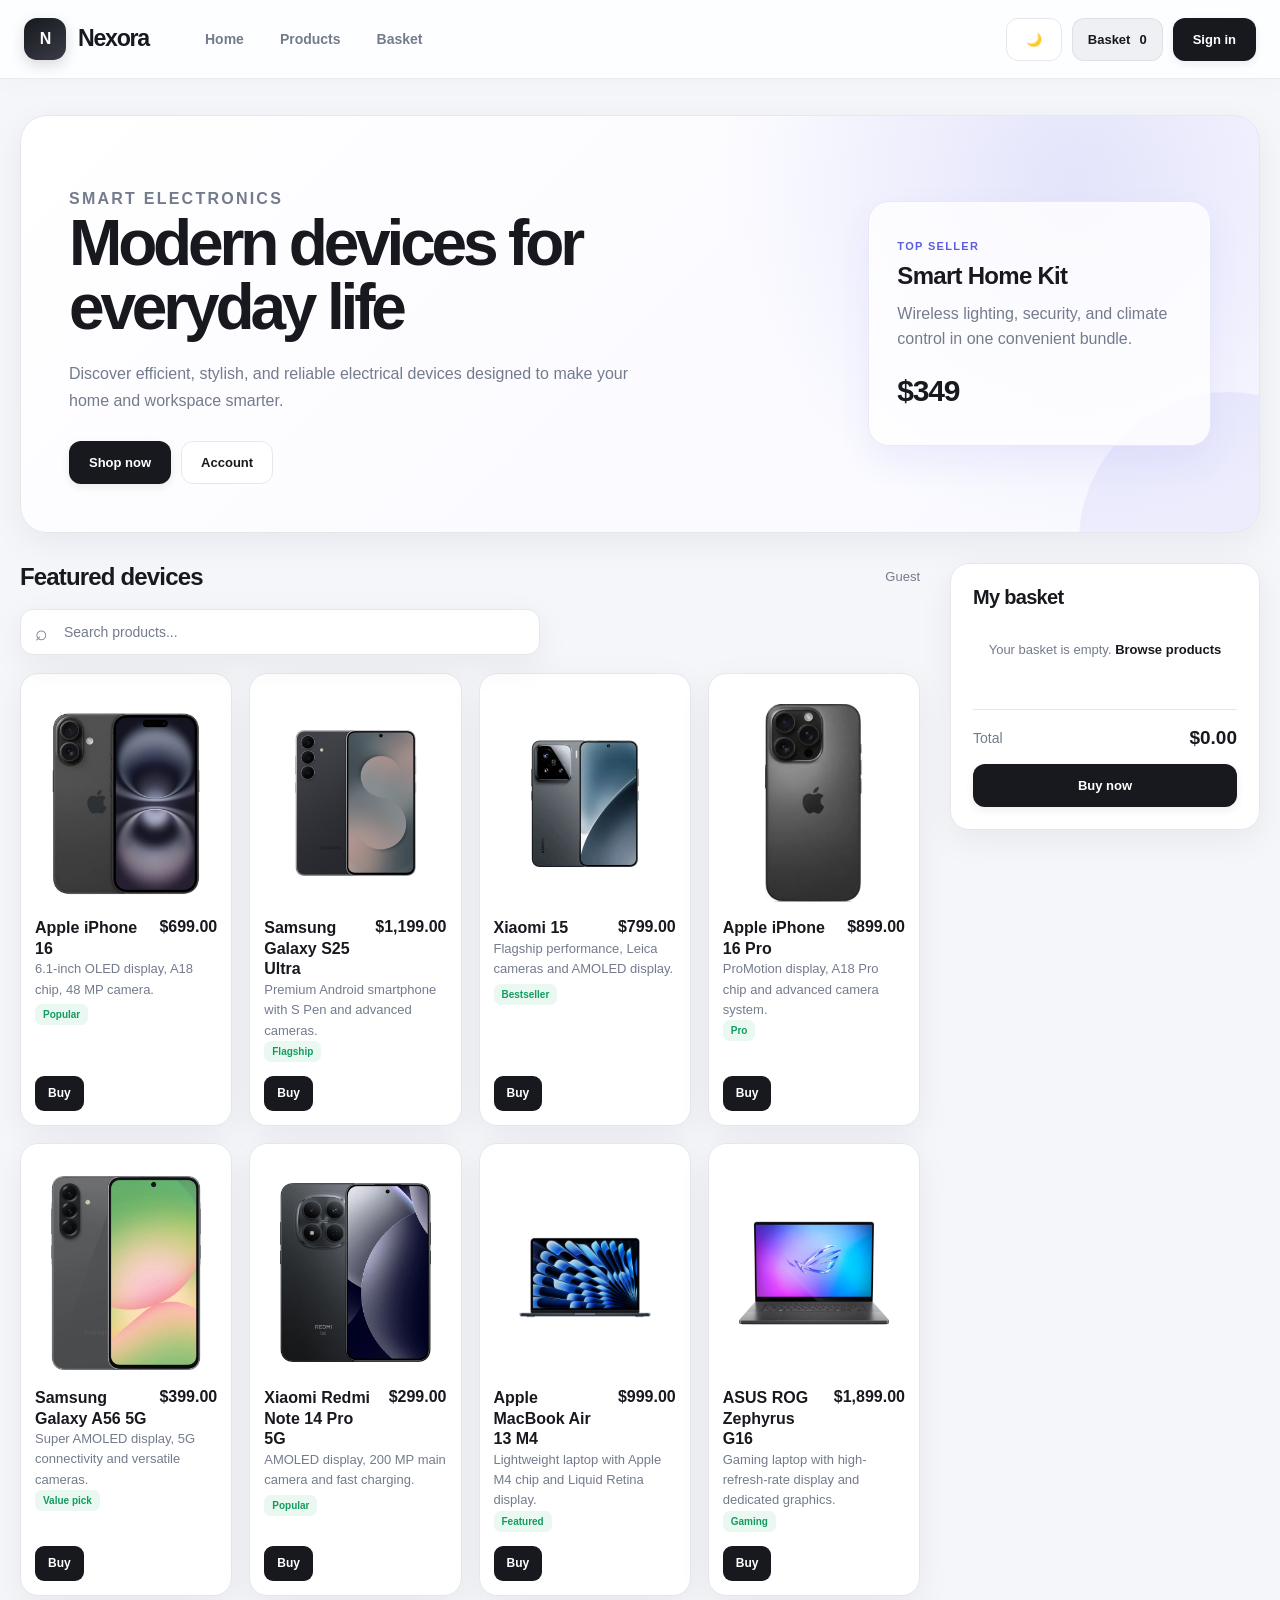
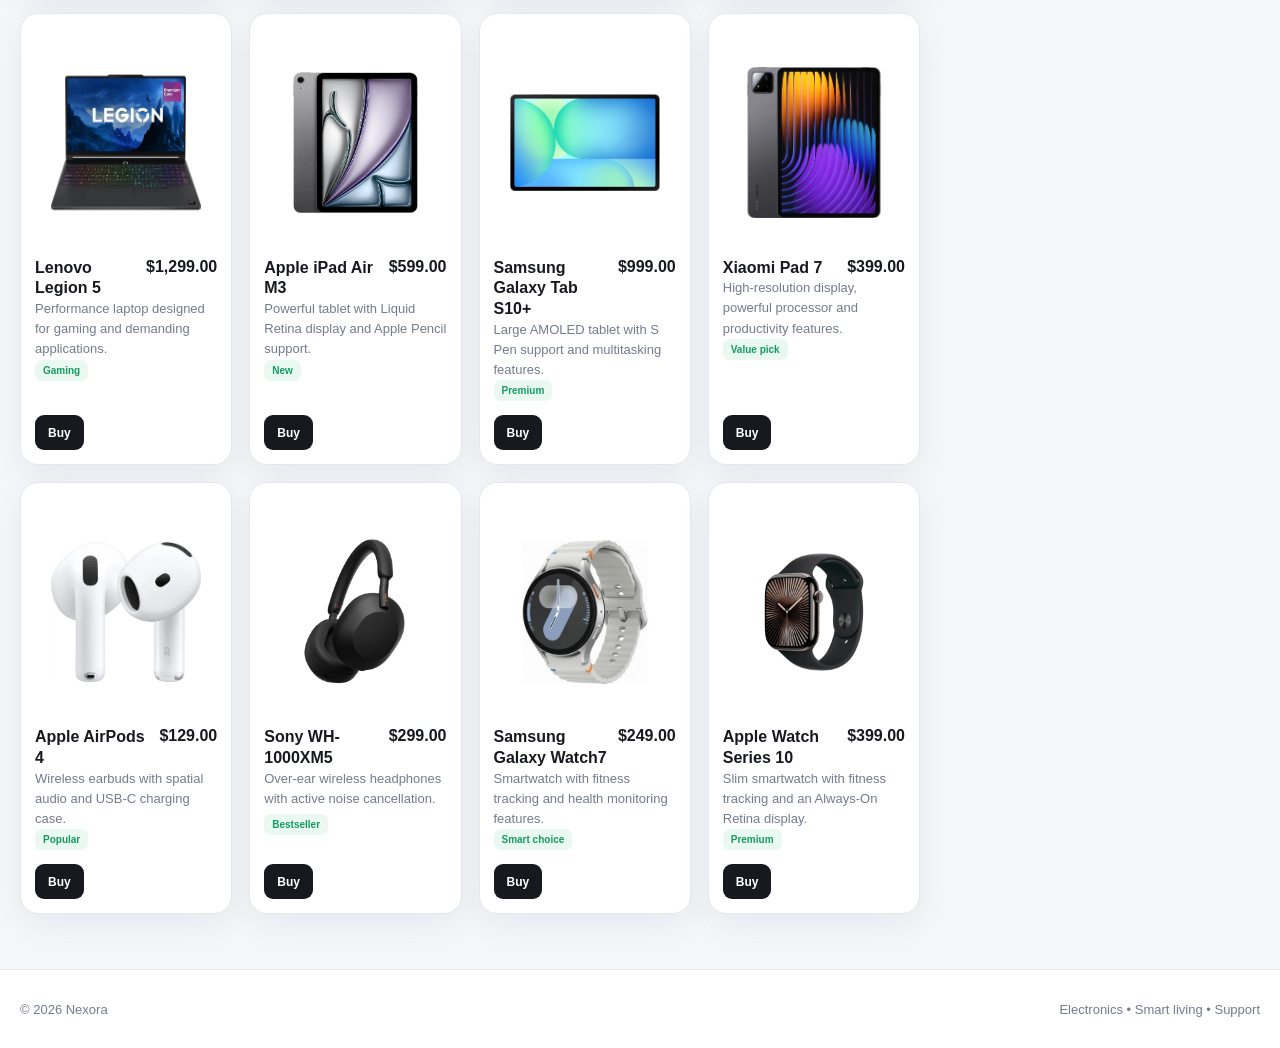
==== commit c627d994: "оновлення" ====
--- a/index.html
+++ b/index.html
@@ -6,18 +6,22 @@
     <title>Nexora | Electrical Store</title>
     <link rel="stylesheet" href="style.css">
 </head>
+
 <!-- Google tag (gtag.js) -->
 <script async src="https://www.googletagmanager.com/gtag/js?id=G-FH5Z4P3D67"></script>
 <script>
-  window.dataLayer = window.dataLayer || [];
-  function gtag(){dataLayer.push(arguments);}
-  gtag('js', new Date());
-
-  gtag('config', 'G-FH5Z4P3D67');
+    window.dataLayer = window.dataLayer || [];
+    function gtag(){dataLayer.push(arguments);}
+    gtag('js', new Date());
+
+    gtag('config', 'G-FH5Z4P3D67');
 </script>
+
 <body>
+
     <header class="site-header">
         <div class="container header-inner">
+
             <div class="brand-wrap">
                 <div class="brand-mark">N</div>
                 <h2 class="title-header">Nexora</h2>
@@ -26,67 +30,130 @@
             <nav class="main-nav" aria-label="Main navigation">
                 <a href="#">Home</a>
                 <a href="#products">Products</a>
-                <a href="#cart">Basket</a>
+                <a href="cart.html">Basket</a>
             </nav>
 
             <div class="header-actions">
                 <button id="theme-button" class="secondary-button">🌙</button>
+
                 <div class="cart-pill" id="cart-summary">
                     Basket <span id="cart-count">0</span>
                 </div>
-                <button id="signin-button" class="primary-button">Sign in</button>
-                <button id="signout-button" class="secondary-button hidden">Sign out</button>
-            </div>
+
+                <button id="signin-button" class="primary-button">
+                    Sign in
+                </button>
+
+                <button id="signout-button" class="secondary-button hidden">
+                    Sign out
+                </button>
+            </div>
+
         </div>
     </header>
 
     <main class="container page-content">
+
         <section class="hero">
+
             <div class="hero-copy">
                 <p class="eyebrow">Smart electronics</p>
+
                 <h1>Modern devices for everyday life</h1>
+
                 <p>
                     Discover efficient, stylish, and reliable electrical devices designed to make your home and workspace smarter.
                 </p>
+
                 <div class="hero-buttons">
-                    <a href="#products" class="primary-button">Shop now</a>
-                    <button id="hero-signin" class="secondary-button">Account</button>
+                    <a href="#products" class="primary-button">
+                        Shop now
+                    </a>
+
+                    <button id="hero-signin" class="secondary-button">
+                        Account
+                    </button>
                 </div>
             </div>
 
             <div class="hero-card">
                 <span class="card-label">Top seller</span>
+
                 <h3>Smart Home Kit</h3>
-                <p>Wireless lighting, security, and climate control in one convenient bundle.</p>
+
+                <p>
+                    Wireless lighting, security, and climate control in one convenient bundle.
+                </p>
+
                 <strong>$349</strong>
             </div>
+
         </section>
 
         <section id="products" class="catalog">
+
             <div class="section-header">
                 <h3>Featured devices</h3>
                 <span id="user-status">Guest</span>
             </div>
+
+            <div class="product-search">
+                <div class="search-box">
+                    <span class="search-icon">⌕</span>
+
+                    <input
+                        id="product-search"
+                        type="search"
+                        placeholder="Search products..."
+                        autocomplete="off"
+                    >
+
+                    <button
+                        id="clear-search"
+                        class="clear-search hidden"
+                        type="button"
+                        aria-label="Clear search"
+                    >
+                        ×
+                    </button>
+                </div>
+
+                <span id="search-result-count" class="search-result-count"></span>
+            </div>
+
             <div id="product-grid" class="product-grid"></div>
+
+            <div id="no-products" class="no-products hidden">
+                <div class="no-products-icon">⌕</div>
+                <h3>No products found</h3>
+                <p>Try another product name or category.</p>
+            </div>
+
         </section>
 
-
-<aside id="cart" class="cart-panel">
-    <div class="section-header">
-        <h3>My basket</h3>
-    </div>
-
-    <ul id="cart-items" class="cart-items">
-        <li class="empty-cart">Your basket is empty.</li>
-    </ul>
-
-    <div class="total-row">
-        <span>Total</span>
-        <strong id="total-price">$0.00</strong>
-    </div>
-
-    <button id="checkout-button" class="checkout-button">Buy now</button>
-</aside>
+        <aside id="cart" class="cart-panel">
+
+            <div class="section-header">
+                <h3>My basket</h3>
+            </div>
+
+            <ul id="cart-items" class="cart-items">
+                <li class="empty-cart">
+                    Your basket is empty.
+                </li>
+            </ul>
+
+            <div class="total-row">
+                <span>Total</span>
+                <strong id="total-price">$0.00</strong>
+            </div>
+
+            <button id="checkout-button" class="checkout-button">
+                Buy now
+            </button>
+
+        </aside>
+
     </main>
 
     <footer class="site-footer">
@@ -97,25 +164,61 @@
     </footer>
 
     <div id="auth-modal" class="modal hidden" aria-hidden="true">
+
         <div class="modal-content">
-            <button id="close-modal" class="close-modal" aria-label="Close sign in">×</button>
+
+            <button
+                id="close-modal"
+                class="close-modal"
+                aria-label="Close sign in"
+            >
+                ×
+            </button>
+
             <h3>Sign in to Nexora</h3>
+
             <form id="signin-form">
+
                 <label>
                     Email
-                    <input id="email" type="email" placeholder="you@example.com" required>
+
+                    <input
+                        id="email"
+                        type="email"
+                        placeholder="you@example.com"
+                        required
+                    >
                 </label>
+
                 <label>
                     Password
-                    <input id="password" type="password" placeholder="Enter your password" required>
+
+                    <input
+                        id="password"
+                        type="password"
+                        placeholder="Enter your password"
+                        required
+                    >
                 </label>
-                <button type="submit" class="primary-button full-width">Sign in</button>
+
+                <button
+                    type="submit"
+                    class="primary-button full-width"
+                >
+                    Sign in
+                </button>
+
             </form>
-            <p class="demo-account">Demo account: demo@nexora.com / demo123</p>
+
+            <p class="demo-account">
+                Demo account: demo@nexora.com / demo123
+            </p>
+
         </div>
+
     </div>
 
     <script src="script.js" defer></script>
+
 </body>
-</html>
-
+</html>
--- a/style.css
+++ b/style.css
@@ -50,7 +50,6 @@
     width: min(1240px, calc(100% - 40px));
     margin: 0 auto;
 }
-
 
 /* HEADER */
 
@@ -344,7 +343,6 @@
     }
 }
 
-
 /* MAIN LAYOUT */
 
 .page-content {
@@ -354,10 +352,7 @@
     padding: 36px 0 55px;
 }
 
-/* IMPORTANT:
-   HERO занимает всю ширину,
-   поэтому товары больше не уезжают наверх вправо.
-*/
+/* HERO */
 
 .hero {
     grid-column: 1 / -1;
@@ -500,7 +495,7 @@
 
 .product-grid {
     display: grid;
-    grid-template-columns: repeat(3, minmax(0, 1fr));
+    grid-template-columns: repeat(4, minmax(0, 1fr));
     gap: 17px;
 }
 
@@ -526,15 +521,26 @@
 
 .product-image {
     width: 100%;
-    height: 185px;
+    height: 230px;
     display: flex;
     align-items: center;
     justify-content: center;
+    padding: 16px;
+    box-sizing: border-box;
+    overflow: hidden;
+    background: #ffffff;
     border-radius: 14px;
-    background:
-        radial-gradient(circle at 50% 25%, white, transparent 35%),
-        linear-gradient(135deg, #edf0ff, #f6f7fb);
-    font-size: 3.5rem;
+}
+
+.product-image img {
+    width: 100%;
+    height: 100%;
+    object-fit: contain;
+    transition: transform 0.25s ease;
+}
+
+.product-card:hover .product-image img {
+    transform: scale(1.05);
 }
 
 .product-info {
@@ -887,7 +893,7 @@
     }
 
     .product-grid {
-        grid-template-columns: repeat(3, minmax(0, 1fr));
+        grid-template-columns: repeat(2, minmax(0, 1fr));
     }
 
     .main-nav {
@@ -968,13 +974,13 @@
     }
 
     .product-card {
-        padding: 11px;
-        gap: 11px;
+        padding: 10px;
+        gap: 10px;
     }
 
     .product-image {
         height: 145px;
-        font-size: 2.7rem;
+        padding: 8px;
     }
 
     .product-info {
@@ -982,18 +988,23 @@
         gap: 5px;
     }
 
+    .product-info h4 {
+        font-size: 14px;
+    }
+
     .product-price {
         font-size: 15px;
     }
 
     .product-card p {
-        min-height: 55px;
+        min-height: 0;
         font-size: 12px;
     }
 
     .product-meta {
-        align-items: flex-end;
+        align-items: stretch;
         flex-direction: column;
+        gap: 7px;
     }
 
     .buy-button {
@@ -1025,29 +1036,64 @@
     }
 
     .product-grid {
-        grid-template-columns: 1fr;
+        grid-template-columns: repeat(2, minmax(0, 1fr));
+        gap: 9px;
     }
 
     .product-card {
-        display: grid;
-        grid-template-columns: 110px 1fr;
-        column-gap: 13px;
+        display: flex;
+        flex-direction: column;
+        padding: 8px;
+        gap: 8px;
     }
 
     .product-image {
-        grid-row: 1 / 4;
-        height: 140px;
+        width: 100%;
+        height: 125px;
+        padding: 7px;
+    }
+
+    .product-info {
+        display: flex;
+        flex-direction: column;
+        gap: 4px;
+    }
+
+    .product-info h4 {
+        font-size: 13px;
+        line-height: 1.25;
+    }
+
+    .product-price {
+        font-size: 14px;
+    }
+
+    .product-card p {
+        min-height: 0;
+        font-size: 11px;
+        line-height: 1.4;
     }
 
     .product-meta {
-        flex-direction: row;
-        align-items: center;
+        display: flex;
+        flex-direction: column;
+        align-items: stretch;
+        gap: 6px;
+    }
+
+    .product-tag {
+        padding: 4px 6px;
+        font-size: 9px;
     }
 
     .buy-button {
-        width: auto;
-    }
-}
+        width: 100%;
+        min-height: 32px;
+        padding: 0 7px;
+        font-size: 11px;
+    }
+}
+
 .cart-item {
     display: flex;
     align-items: center;
@@ -1092,26 +1138,539 @@
     background: #e5484d;
     color: white;
 }
-.product-image {
+.product-search {
+    display: flex;
+    align-items: center;
+    gap: 12px;
+    margin-bottom: 18px;
+}
+
+.search-box {
+    position: relative;
     width: 100%;
-    height: 230px;
-    display: flex;
-    align-items: center;
-    justify-content: center;
-    padding: 16px;
-    box-sizing: border-box;
+    max-width: 520px;
+}
+
+.search-icon {
+    position: absolute;
+    left: 15px;
+    top: 50%;
+    transform: translateY(-50%);
+    color: var(--muted);
+    font-size: 21px;
+    line-height: 1;
+    pointer-events: none;
+}
+
+#product-search {
+    width: 100%;
+    height: 46px;
+    padding: 0 45px 0 43px;
+    border: 1px solid var(--border);
+    border-radius: 13px;
+    outline: none;
+    background: var(--panel);
+    color: var(--text);
+    font-size: 14px;
+    box-shadow: var(--shadow);
+    transition: border-color 0.2s ease, box-shadow 0.2s ease;
+}
+
+#product-search::placeholder {
+    color: var(--muted);
+}
+
+#product-search:focus {
+    border-color: var(--accent);
+    box-shadow: 0 0 0 3px rgba(91, 92, 226, 0.12);
+}
+
+.clear-search {
+    position: absolute;
+    right: 8px;
+    top: 50%;
+    width: 32px;
+    height: 32px;
+    display: grid;
+    place-items: center;
+    transform: translateY(-50%);
+    border: 0;
+    border-radius: 9px;
+    background: transparent;
+    color: var(--muted);
+    font-size: 22px;
+    line-height: 1;
+}
+
+.clear-search:hover {
+    background: var(--bg);
+    color: var(--text);
+}
+
+.search-result-count {
+    flex-shrink: 0;
+    color: var(--muted);
+    font-size: 13px;
+}
+
+.no-products {
+    padding: 55px 20px;
+    border: 1px solid var(--border);
+    border-radius: 18px;
+    background: var(--panel);
+    text-align: center;
+    box-shadow: var(--shadow);
+}
+
+.no-products-icon {
+    margin-bottom: 10px;
+    color: var(--muted);
+    font-size: 42px;
+}
+
+.no-products h3 {
+    margin: 0;
+    font-size: 20px;
+}
+
+.no-products p {
+    margin: 8px 0 0;
+    color: var(--muted);
+    font-size: 14px;
+}
+
+body.dark-theme #product-search {
+    background: var(--panel);
+    color: var(--text);
+}
+
+@media (max-width: 650px) {
+    .product-search {
+        display: block;
+        margin-bottom: 15px;
+    }
+
+    .search-box {
+        max-width: none;
+    }
+
+    #product-search {
+        height: 44px;
+        font-size: 13px;
+    }
+
+    .search-result-count {
+        display: block;
+        margin-top: 8px;
+        font-size: 12px;
+    }
+}
+
+.cart-page {
+    min-height: 65vh;
+    padding-top: 42px;
+    padding-bottom: 65px;
+}
+
+.cart-page-heading {
+    display: flex;
+    align-items: center;
+    justify-content: space-between;
+    gap: 24px;
+    margin-bottom: 32px;
+}
+
+.cart-page-heading .eyebrow {
+    margin-bottom: 10px;
+}
+
+.cart-page-heading h1 {
+    margin: 0;
+    font-size: clamp(32px, 4vw, 46px);
+    letter-spacing: -0.055em;
+}
+
+.cart-page-subtitle {
+    margin: 12px 0 0;
+    color: var(--muted);
+    line-height: 1.6;
+}
+
+.cart-page-layout {
+    display: grid;
+    grid-template-columns: minmax(0, 1fr) 340px;
+    align-items: start;
+    gap: 25px;
+}
+
+.cart-page-main,
+.cart-summary-panel {
+    min-width: 0;
+    padding: 25px;
+    border: 1px solid var(--border);
+    border-radius: 21px;
+    background: var(--panel);
+    box-shadow: var(--shadow);
+}
+
+.cart-page-section-heading {
+    display: flex;
+    align-items: center;
+    justify-content: space-between;
+    gap: 12px;
+    margin-bottom: 18px;
+}
+
+.cart-page-section-heading h2,
+.cart-summary-panel h2 {
+    margin: 0;
+    font-size: 21px;
+    letter-spacing: -0.035em;
+}
+
+.cart-page-section-heading span {
+    color: var(--muted);
+    font-size: 13px;
+    overflow-wrap: anywhere;
+}
+
+.cart-page-items {
+    min-height: 100px;
+    gap: 0;
+}
+
+.cart-page-items .cart-page-item {
+    display: grid;
+    grid-template-columns: 100px minmax(0, 1fr) auto;
+    align-items: center;
+    gap: 18px;
+    padding: 20px 0;
+    border-bottom: 1px solid var(--border);
+}
+
+.cart-page-product-image {
+    width: 100px;
+    height: 100px;
+    display: grid;
+    place-items: center;
     overflow: hidden;
-    background: #ffffff;
     border-radius: 14px;
-}
-
-.product-image img {
+    background: #f7f8fb;
+}
+
+.cart-page-product-image img {
     width: 100%;
     height: 100%;
+    padding: 8px;
     object-fit: contain;
-    transition: transform 0.25s ease;
-}
-
-.product-card:hover .product-image img {
-    transform: scale(1.05);
-}+}
+
+.cart-page-product-details {
+    min-width: 0;
+    display: flex;
+    flex-direction: column;
+    gap: 8px;
+}
+
+.cart-page-product-details a {
+    font-size: 15px;
+    font-weight: 750;
+    line-height: 1.4;
+    overflow-wrap: anywhere;
+}
+
+.cart-page-product-details a:hover {
+    color: var(--accent);
+}
+
+.cart-page-product-details .cart-product-brand {
+    color: var(--muted);
+    font-size: 12px;
+}
+
+.cart-page-product-details .cart-line-price {
+    font-size: 15px;
+    font-weight: 800;
+}
+
+.cart-page-controls {
+    display: flex;
+    align-items: center;
+    gap: 8px;
+    margin-top: 3px;
+}
+
+.quantity-control {
+    display: inline-flex;
+    align-items: center;
+    gap: 0;
+    border: 1px solid var(--border);
+    border-radius: 9px;
+    overflow: hidden;
+}
+
+.quantity-control button {
+    width: 31px;
+    height: 31px;
+    border: 0;
+    background: var(--panel);
+    color: var(--text);
+    font-size: 18px;
+}
+
+.quantity-control button:hover {
+    background: var(--primary-soft);
+}
+
+.quantity-control span {
+    min-width: 29px;
+    text-align: center;
+    font-size: 13px;
+    font-weight: 700;
+}
+
+.cart-page-controls .cart-remove-button {
+    width: 31px;
+    height: 31px;
+    font-size: 20px;
+}
+
+.cart-page-bottom {
+    display: flex;
+    align-items: center;
+    justify-content: space-between;
+    flex-wrap: wrap;
+    gap: 15px;
+    padding-top: 22px;
+}
+
+.back-to-products {
+    color: var(--text);
+    font-size: 13px;
+    font-weight: 700;
+}
+
+.back-to-products:hover {
+    color: var(--accent);
+}
+
+.clear-cart-button {
+    padding: 9px 12px;
+    border: 1px solid var(--border);
+    border-radius: 10px;
+    background: transparent;
+    color: #e5484d;
+    font-size: 12px;
+    font-weight: 700;
+}
+
+.clear-cart-button:hover {
+    background: rgba(229, 72, 77, 0.08);
+}
+
+.cart-summary-panel {
+    position: sticky;
+    top: 105px;
+}
+
+.cart-summary-panel h2 {
+    margin-bottom: 25px;
+}
+
+.summary-line,
+.summary-total {
+    display: flex;
+    align-items: center;
+    justify-content: space-between;
+    gap: 15px;
+}
+
+.summary-line {
+    margin: 17px 0;
+    color: var(--muted);
+    font-size: 14px;
+}
+
+.summary-line strong {
+    color: var(--text);
+    font-weight: 700;
+}
+
+.summary-total {
+    margin-top: 22px;
+    padding-top: 20px;
+    border-top: 1px solid var(--border);
+    font-size: 16px;
+    font-weight: 750;
+}
+
+.summary-total strong {
+    font-size: 25px;
+    letter-spacing: -0.04em;
+}
+
+.cart-summary-panel .checkout-button {
+    min-height: 49px;
+    margin-top: 24px;
+}
+
+.checkout-note {
+    margin: 12px 0 0;
+    color: var(--muted);
+    font-size: 11px;
+    line-height: 1.5;
+    text-align: center;
+}
+
+.secure-checkout {
+    display: flex;
+    align-items: flex-start;
+    gap: 10px;
+    margin-top: 22px;
+    padding-top: 18px;
+    border-top: 1px solid var(--border);
+}
+
+.secure-checkout span {
+    width: 23px;
+    height: 23px;
+    flex-shrink: 0;
+    display: grid;
+    place-items: center;
+    border-radius: 50%;
+    background: #e9f8f0;
+    color: #159b61;
+    font-size: 13px;
+    font-weight: 800;
+}
+
+.secure-checkout p {
+    margin: 2px 0 0;
+    color: var(--muted);
+    font-size: 12px;
+    line-height: 1.5;
+}
+
+body.dark-theme .cart-page-product-image {
+    background: linear-gradient(135deg, #202533, #181b22);
+}
+
+body.dark-theme .quantity-control button {
+    background: var(--panel);
+    color: var(--text);
+}
+
+body.dark-theme .quantity-control button:hover {
+    background: var(--primary-soft);
+}
+
+@media (max-width: 900px) {
+    .cart-page-layout {
+        grid-template-columns: minmax(0, 1fr) 290px;
+        gap: 16px;
+    }
+
+    .cart-page-main,
+    .cart-summary-panel {
+        padding: 18px;
+    }
+
+    .cart-page-items .cart-page-item {
+        grid-template-columns: 78px minmax(0, 1fr);
+        gap: 13px;
+    }
+
+    .cart-page-product-image {
+        width: 78px;
+        height: 78px;
+    }
+
+    .cart-page-item > .cart-page-item-total {
+        grid-column: 2;
+    }
+}
+
+@media (max-width: 700px) {
+    .cart-page {
+        padding-top: 25px;
+        padding-bottom: 40px;
+    }
+
+    .cart-page-heading {
+        align-items: flex-start;
+        flex-direction: column;
+        gap: 18px;
+        margin-bottom: 22px;
+    }
+
+    .cart-page-heading h1 {
+        font-size: 34px;
+    }
+
+    .cart-page-layout {
+        grid-template-columns: minmax(0, 1fr);
+        gap: 18px;
+    }
+
+    .cart-summary-panel {
+        position: static;
+    }
+
+    .cart-page-main,
+    .cart-summary-panel {
+        padding: 16px;
+        border-radius: 17px;
+    }
+
+    .cart-page-items .cart-page-item {
+        grid-template-columns: 76px minmax(0, 1fr);
+        gap: 12px;
+    }
+
+    .cart-page-product-image {
+        width: 76px;
+        height: 76px;
+    }
+
+    .cart-page-product-details a {
+        font-size: 13px;
+    }
+
+    .cart-page-product-details .cart-line-price {
+        font-size: 14px;
+    }
+
+    .cart-page-item > .cart-page-item-total {
+        grid-column: 2;
+        justify-self: start;
+    }
+
+    .cart-page-bottom {
+        align-items: flex-start;
+    }
+
+    .continue-shopping {
+        min-height: 38px;
+    }
+}
+
+@media (max-width: 380px) {
+    .cart-page-heading h1 {
+        font-size: 29px;
+    }
+
+    .cart-page-main,
+    .cart-summary-panel {
+        padding: 12px;
+    }
+
+    .cart-page-items .cart-page-item {
+        grid-template-columns: 64px minmax(0, 1fr);
+        gap: 10px;
+    }
+
+    .cart-page-product-image {
+        width: 64px;
+        height: 64px;
+    }
+}
